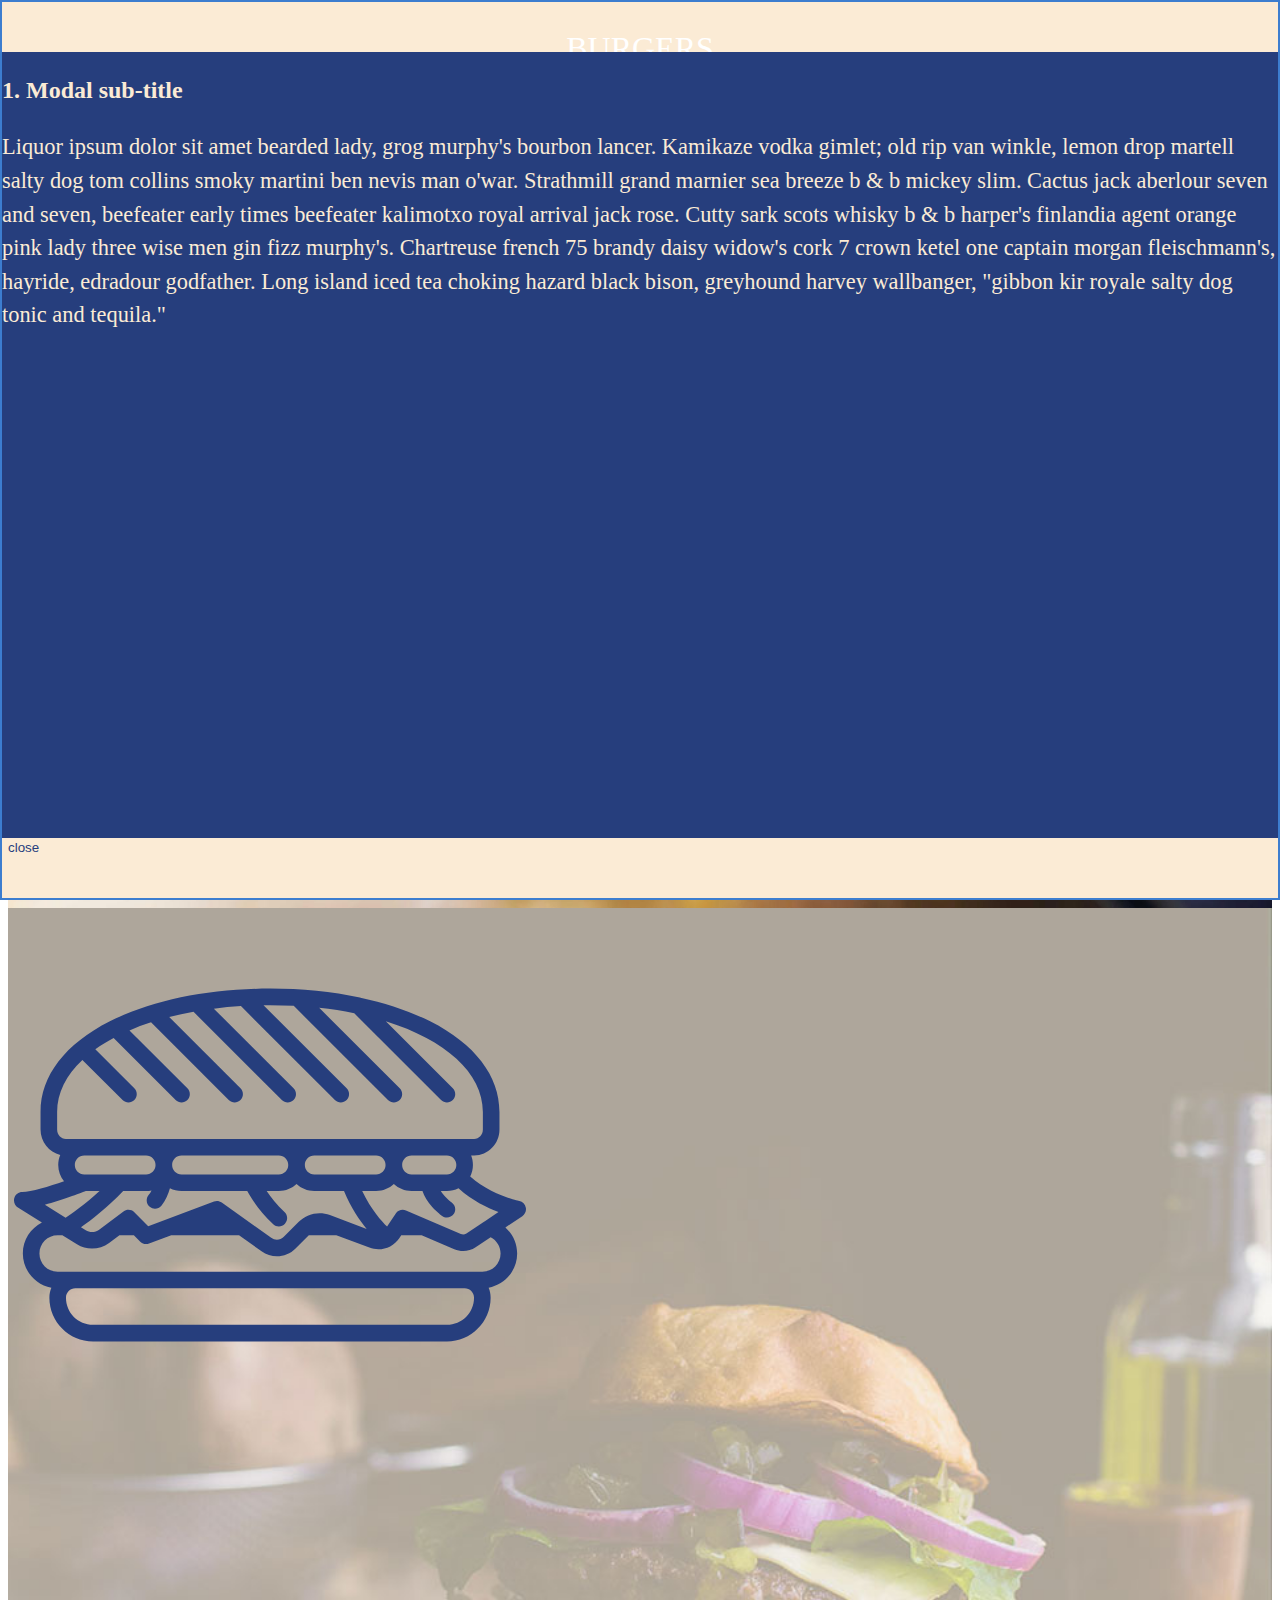
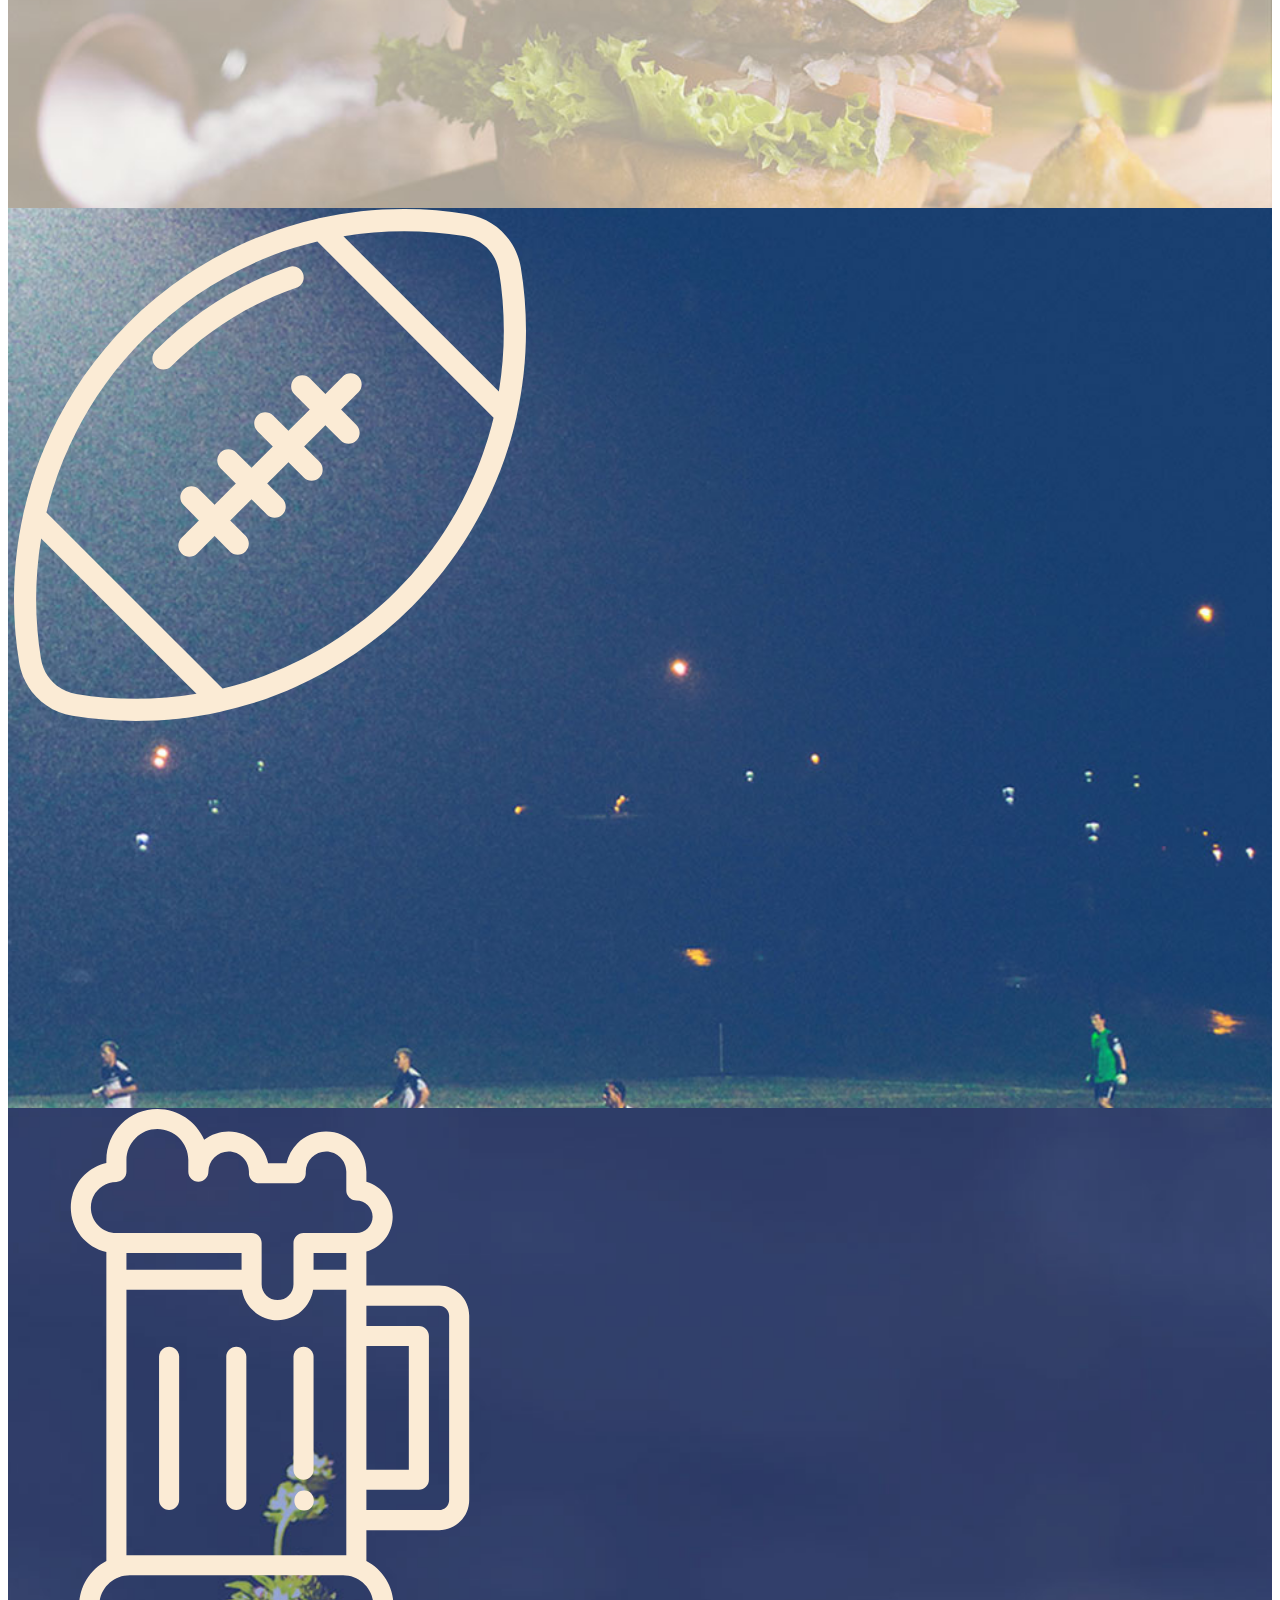
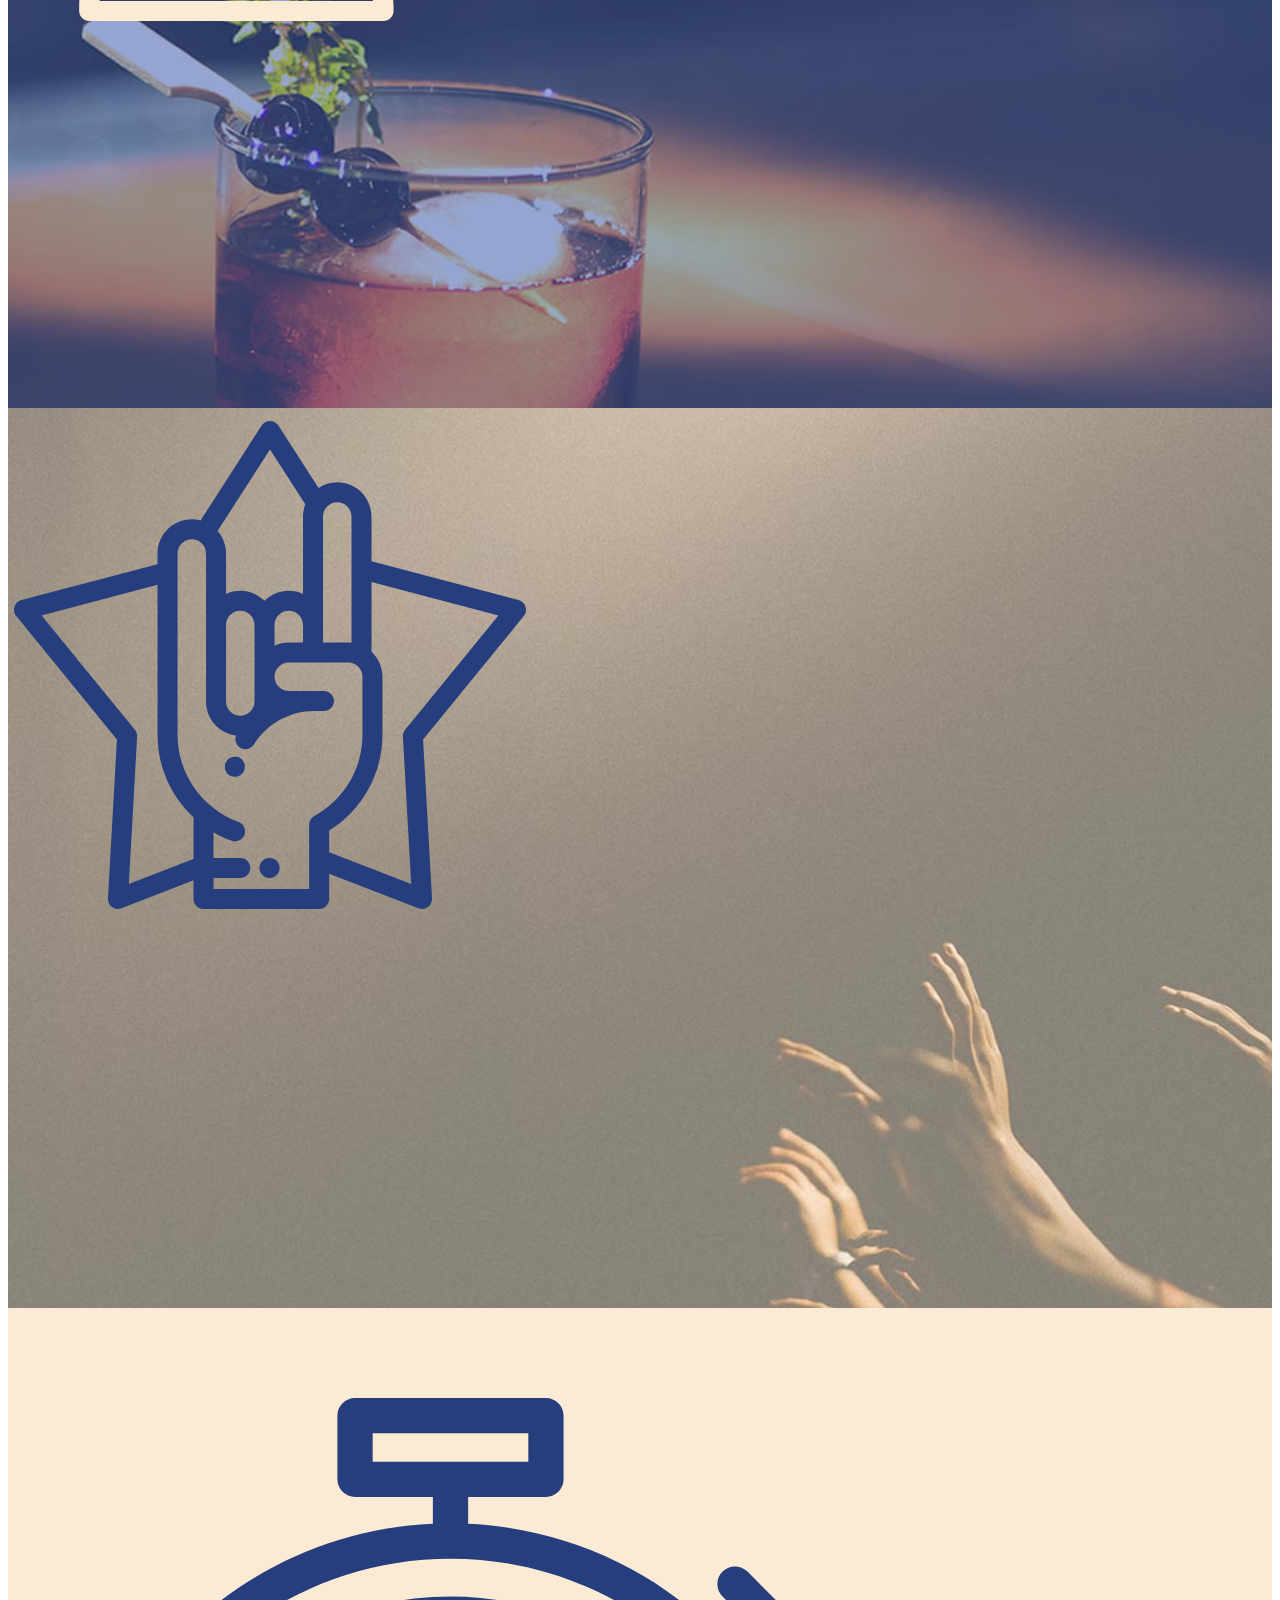
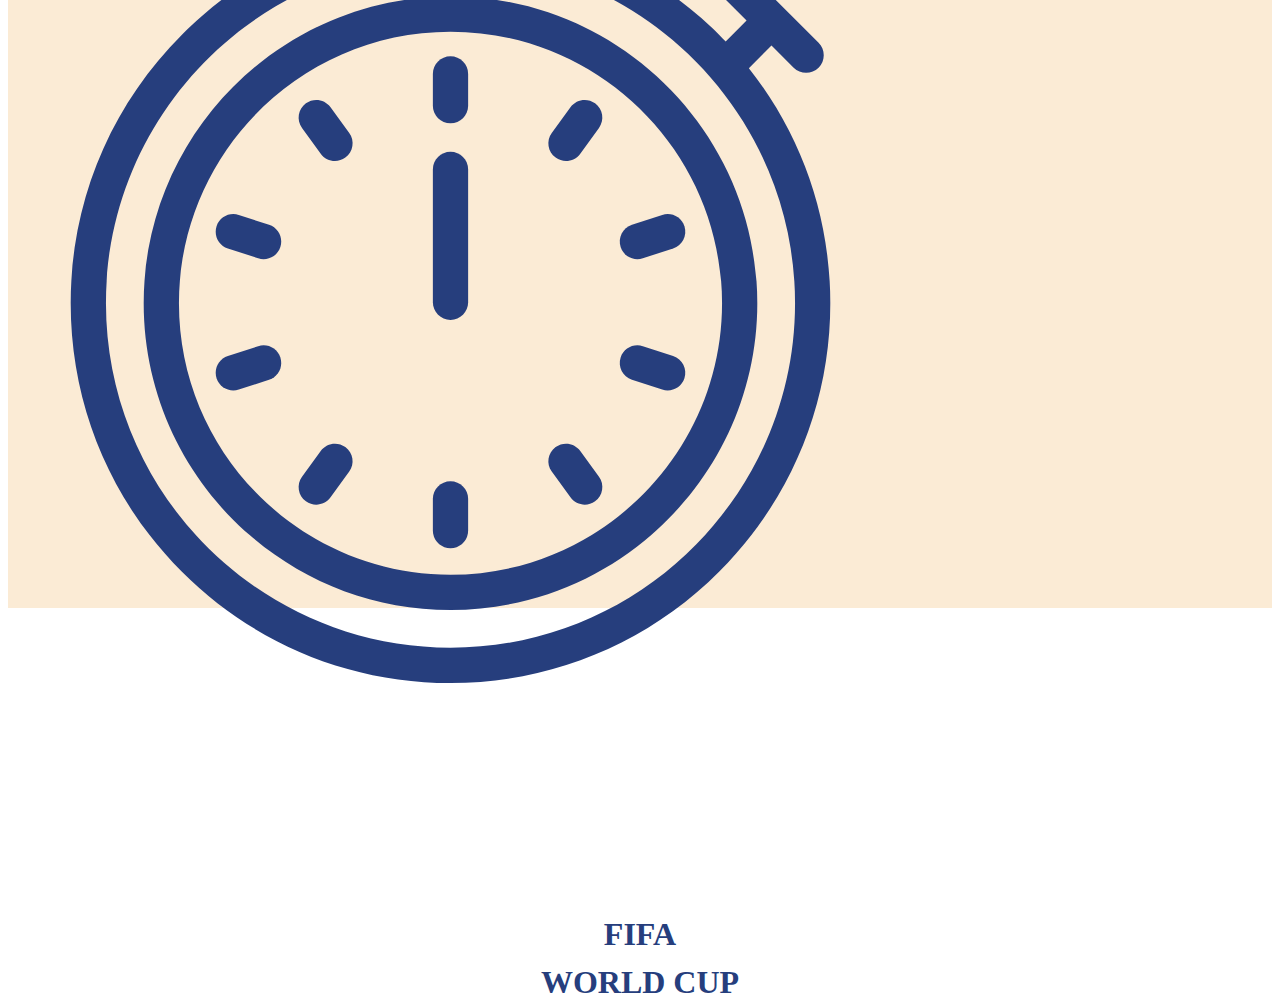
==== index.html @ 20da1a2a "Rename market.html to index.html" ====
<!DOCTYPE html>
<html>

<head>
    <meta charset="utf-8">
    <meta name="viewport" content="initial-scale=1">
    <title>The Market Tavern</title>
    <link rel="stylesheet" href="https://maxcdn.bootstrapcdn.com/bootstrap/4.0.0-alpha.6/css/bootstrap.min.css" integrity="sha384-rwoIResjU2yc3z8GV/NPeZWAv56rSmLldC3R/AZzGRnGxQQKnKkoFVhFQhNUwEyJ"
        crossorigin="anonymous">
    <link rel="stylesheet" type="text/css" href="style.css" />
</head>

<body>

    <!-- Navbar **************************** -->



    <!-- Welcome Page *********************************  -->

    <section class="bgHome">

    </section>

    <!-- EAT ******************************* -->

    <section class="bgEat">

        <!--Bouton "Modal" renvoyant sur le menu -->
        <div class="container-fluid">
            <div class="row">
                <button class="col-6 offset-3 btn btn-modal" data-toggle="modal" data-target="#fsModal">
                    <img class="img-fluid mx-auto d-block burger t-25" src="icon/hamburgerBlue.svg">
                </button>
            </div>
        </div>

        <div id="fsModal" class="modal animated bounceIn" tabindex="-1" role="dialog" aria-labelledby="myModalLabel" aria-hidden="true">

            <!-- dialog -->
            <div class="modal-dialog">

                <!-- content -->
                <div class="modal-content">

                    <!-- header -->
                    <div class="modal-header">

                        <ul class="nav nav-pills">
                            <li>
                                <a href="#">Starters & Sharings</a>
                            </li>
                            <li>
                                <a href="#">Mains & Burgers</a>
                            </li>
                            <li>
                                <a href="#">Desserts</a>
                            </li>
                        </ul>
                    </div>
                    <!-- header -->

                    <!-- body -->
                    <div class="modal-body">
                        <h2>1. Modal sub-title</h2>

                        <p>Liquor ipsum dolor sit amet bearded lady, grog murphy's bourbon lancer. Kamikaze vodka gimlet; old
                            rip van winkle, lemon drop martell salty dog tom collins smoky martini ben nevis man o'war. Strathmill
                            grand marniereu sea breeze b & b mickey slim. Cactus jack aberlour seven and seven, beefeater early
                            times beefeater kalimotxo royal arrival jack rose. Cutty sark scots whisky b & b harper's finlandia
                            agent orange pink lady three wise men gin fizz murphy's. Chartreuse french 75 brandy daisy widow's
                            cork 7 crown ketel one captain morgan fleischmann's, hayride, edradour godfather. Long island
                            iced tea choking hazard black bison, greyhound harvey wallbanger, "gibbon kir royale salty dog
                            tonic and tequila."</p>

                    </div>
                    <!-- body -->

                    <!-- footer -->
                    <div class="modal-footer">
                        <button class="btn" data-dismiss="modal">
                            <img class="img-fluid mx-auto d-block" src="icon/croixBleue.svg" style="width: 10%; height: auto;">
                        </button>

                    </div>
    </section>


    <!-- EAT Menu *************************** -->

    <section class="eatMenu">
    </section>

    <!-- SPORT ********************************** -->

    <section class="bgSport">
        <div class="container-fluid">
            <div class="row">
                <button class="col-6 offset-3 btn btn-modal" data-toggle="modal" data-target="#fsModal">
                    <img class="img-fluid mx-auto d-block burger t-25" src="icon/sportCream.svg">
                </button>
            </div>
        </div>

        <div id="fsModal" class="modal animated bounceIn" tabindex="-1" role="dialog" aria-labelledby="myModalLabel" aria-hidden="true">

            <!-- dialog -->
            <div class="modal-dialog">

                <!-- content -->
                <div class="modal-content">

                    <!-- header -->
                    <div class="modal-header">
                        <h1 id="myModalLabel" class="modal-title">BURGERS</h1>
                    </div>
                    <!-- header -->

                    <!-- body -->
                    <div class="modal-body">
                        <h2>1. Modal sub-title</h2>

                        <p>Liquor ipsum dolor sit amet bearded lady, grog murphy's bourbon lancer. Kamikaze vodka gimlet; old
                            rip van winkle, lemon drop martell salty dog tom collins smoky martini ben nevis man o'war. Strathmill
                            grand marnier sea breeze b & b mickey slim. Cactus jack aberlour seven and seven, beefeater early
                            times beefeater kalimotxo royal arrival jack rose. Cutty sark scots whisky b & b harper's finlandia
                            agent orange pink lady three wise men gin fizz murphy's. Chartreuse french 75 brandy daisy widow's
                            cork 7 crown ketel one captain morgan fleischmann's, hayride, edradour godfather. Long island
                            iced tea choking hazard black bison, greyhound harvey wallbanger, "gibbon kir royale salty dog
                            tonic and tequila."</p>

                    </div>
                    <!-- body -->

                    <!-- footer -->
                    <div class="modal-footer">
                        <button class="btn btn-secondary" data-dismiss="modal">
                            close
                        </button>
    </section>

    </section>

    <!-- SPORT Menu ***************************** -->

    <section class="sportMenu">
    </section>

    <!-- DRINK ********************************* -->

    <section class="bgDrink">
        <div class="container-fluid">
            <div class="row">
                <button class="col-6 offset-3 btn btn-modal" data-toggle="modal" data-target="#fsModal">
                    <img class="img-fluid mx-auto d-block burger t-25" src="icon/beerCream.svg">
                </button>
            </div>
        </div>

        <div id="fsModal" class="modal animated bounceIn" tabindex="-1" role="dialog" aria-labelledby="myModalLabel" aria-hidden="true">

            <!-- dialog -->
            <div class="modal-dialog">

                <!-- content -->
                <div class="modal-content">

                    <!-- header -->
                    <div class="modal-header">
                        <h1 id="myModalLabel" class="modal-title">BURGERS</h1>
                    </div>
                    <!-- header -->

                    <!-- body -->
                    <div class="modal-body">
                        <h2>1. Modal sub-title</h2>

                        <p>Liquor ipsum dolor sit amet bearded lady, grog murphy's bourbon lancer. Kamikaze vodka gimlet; old
                            rip van winkle, lemon drop martell salty dog tom collins smoky martini ben nevis man o'war. Strathmill
                            grand marnier sea breeze b & b mickey slim. Cactus jack aberlour seven and seven, beefeater early
                            times beefeater kalimotxo royal arrival jack rose. Cutty sark scots whisky b & b harper's finlandia
                            agent orange pink lady three wise men gin fizz murphy's. Chartreuse french 75 brandy daisy widow's
                            cork 7 crown ketel one captain morgan fleischmann's, hayride, edradour godfather. Long island
                            iced tea choking hazard black bison, greyhound harvey wallbanger, "gibbon kir royale salty dog
                            tonic and tequila."</p>

                    </div>
                    <!-- body -->

                    <!-- footer -->
                    <div class="modal-footer">
                        <button class="btn btn-secondary" data-dismiss="modal">
                            close
                        </button>
    </section>

    </section>

    <!-- DRINK Menu ************************** -->

    <section class="drinkMenu">
    </section>

    <!-- EVENT *************************** -->

    <section class="bgEvent">
        <div class="container-fluid">
            <div class="row">
                <button class="col-6 offset-3 btn btn-modal" data-toggle="modal" data-target="#fsModal">
                    <img class="img-fluid mx-auto d-block burger t-25" src="icon/eventsBlue.svg">
                </button>
            </div>
        </div>

        <div id="fsModal" class="modal animated bounceIn" tabindex="-1" role="dialog" aria-labelledby="myModalLabel" aria-hidden="true">

            <!-- dialog -->
            <div class="modal-dialog">

                <!-- content -->
                <div class="modal-content">

                    <!-- header -->
                    <div class="modal-header">
                        <h1 id="myModalLabel" class="modal-title">BURGERS</h1>
                    </div>
                    <!-- header -->

                    <!-- body -->
                    <div class="modal-body">
                        <h2>1. Modal sub-title</h2>

                        <p>Liquor ipsum dolor sit amet bearded lady, grog murphy's bourbon lancer. Kamikaze vodka gimlet; old
                            rip van winkle, lemon drop martell salty dog tom collins smoky martini ben nevis man o'war. Strathmill
                            grand marnier sea breeze b & b mickey slim. Cactus jack aberlour seven and seven, beefeater early
                            times beefeater kalimotxo royal arrival jack rose. Cutty sark scots whisky b & b harper's finlandia
                            agent orange pink lady three wise men gin fizz murphy's. Chartreuse french 75 brandy daisy widow's
                            cork 7 crown ketel one captain morgan fleischmann's, hayride, edradour godfather. Long island
                            iced tea choking hazard black bison, greyhound harvey wallbanger, "gibbon kir royale salty dog
                            tonic and tequila."</p>

                    </div>
                    <!-- body -->

                    <!-- footer -->
                    <div class="modal-footer">
                        <button class="btn" data-dismiss="modal">
                            close
                        </button>
    </section>

    <!-- EVENT Menu ************************ -->

    <section class="eventMenu">
    </section>

    <!-- Compte à rebourd -->
    <section class="countdown">
        <div class="container-fluid">
            <div class="row">
                <img class="btn img-fluid mx-auto d-block clock " src="icon/timerBlue.svg">
            </div>
            <div class="mx-auto d-block">
                <h1 id="demo"></h1>
                <script>
                    // Date et heure d'échéanceh du compte à rebourd ! 
                    var countDownDate = new Date("Sep 5, 2018 15:37:25").getTime();

                    // Update the count down every 1 second
                    var x = setInterval(function () {

                        // Cherche la date et heure actuelle
                        var now = new Date().getTime();

                        // Calcul la difference entre la date de fin et la date actuelle
                        var distance = countDownDate - now;

                        // Time calculations for days, hours, minutes and seconds
                        var days = Math.floor(distance / (1000 * 60 * 60 * 24));
                        var hours = Math.floor((distance % (1000 * 60 * 60 * 24)) / (1000 * 60 * 60));
                        var minutes = Math.floor((distance % (1000 * 60 * 60)) / (1000 * 60));
                        var seconds = Math.floor((distance % (1000 * 60)) / 1000);

                        // Affiche le résultat de la difference dans l'ID DEMO
                        document.getElementById("demo").innerHTML = hours + "h "
                            + minutes + "m " + seconds + "s ";

                        // Si le compte à rebourd est terminé, affiche un message
                        if (distance < 0) {
                            clearInterval(x);
                            document.getElementById("demo").innerHTML = "C'est Partit !";
                        }
                    }, 1000);
                </script>
                <h1>FIFA </br>WORLD CUP</h1>
            </div>
        </div>
    </section>
    <!-- About Us ************************** -->

    <section class="aboutUs">
    </section>

    <!-- Formulaire + Footer *********************** -->

    <section class="formulary">
    </section>

    <!-- ********************************** -->





    <script src="https://code.jquery.com/jquery-3.2.1.slim.min.js" integrity="sha384-KJ3o2DKtIkvYIK3UENzmM7KCkRr/rE9/Qpg6aAZGJwFDMVNA/GpGFF93hXpG5KkN"
        crossorigin="anonymous"></script>
    <script src="https://cdnjs.cloudflare.com/ajax/libs/popper.js/1.12.9/umd/popper.min.js" integrity="sha384-ApNbgh9B+Y1QKtv3Rn7W3mgPxhU9K/ScQsAP7hUibX39j7fakFPskvXusvfa0b4Q"
        crossorigin="anonymous"></script>
    <script src="https://maxcdn.bootstrapcdn.com/bootstrap/4.0.0/js/bootstrap.min.js" integrity="sha384-JZR6Spejh4U02d8jOt6vLEHfe/JQGiRRSQQxSfFWpi1MquVdAyjUar5+76PVCmYl"
        crossorigin="anonymous"></script>
</body>

</html>
---- style.css ----
/* Partie Maco */
nav {
	position: relative;
}
	
body, html {
		height: 100%;
}

/* Images de fond (bg = Background) */
.bgHome { 
		/* The image used */
		background-image: url("images/home.jpg");
	
		/* Full height */
		height: 100%; 
	
		/* Center and scale the image nicely */
		background-position: center;
		background-repeat: no-repeat;
		background-size: cover;
	}        

.bgEat {
	background-image: url("images/eat.jpg");

	height: 100%; 
	
		/* Center and scale the image nicely */
		background-position: center;
		background-repeat: no-repeat;
		background-size: cover;
}

.bgSport {
	background-image: url("images/sport.jpg");

	height: 100%; 
	
		/* Center and scale the image nicely */
		background-position: center;
		background-repeat: no-repeat;
		background-size: cover;
}

.bgDrink {
	background-image: url("images/drink.jpg");

	height: 100%; 
	
		/* Center and scale the image nicely */
		background-position: center;
		background-repeat: no-repeat;
		background-size: cover;
}

.bgEvent {
	background-image: url("images/events.jpg");

	height: 100%; 
	
		/* Center and scale the image nicely */
		background-position: center;
		background-repeat: no-repeat;
		background-size: cover;
}

.countdown {
	background-color:#fbebd5;
	height: 100%;
}

.countdown h1 {
	color: #263e7d;
	text-align: center; 
	padding-top:10vh;
}
.countdown .clock {
	width: 70%;
	height: auto;
	padding-top: 10vh;
}
.btn {
	background: transparent;
}

/* Options pour les Modals */

/* Importation des polices */
@import url(https://fonts.googleapis.com/css?family=Roboto+Condensed:300,400);
/* Nom des polices */
.font-roboto {
  font-family: 'roboto condensed';
}

* {
  box-sizing: border-box;
}
/* Definition des polices */
body {
  .font-roboto();
}
/* /Definition des polices */

/* Alignement Modal */
.modal {
  position: fixed;
  top: 0;
  right: 0;
  bottom: 0;
  left: 0;
  overflow: hidden;
}

.modal-dialog {
  position: fixed;
  margin: 0;
  width: 100%;
  height: 100%;
  padding: 0;
}

.modal-content {
  position: absolute;
  top: 0;
  right: 0;
  bottom: 0;
  left: 0;
  border: 2px solid #3c7dcf;
  border-radius: 0;
  box-shadow: none;
}

.modal-header {
  position: absolute;
  top: 0;
  right: 0;
  left: 0;
  height: 50px;
  padding: 10px;
  background: #fbebd5;
  border: 0;
  text-align: center;
}
.modal-header a {
	border: slateblue 3px solid;
}
.modal-title {
  font-weight: 300;
  font-size: 2em;
  color: #fff;
  line-height: 30px;
}

.modal-body {
  position: absolute;
  top: 50px;
  bottom: 60px;
  width: 100%;
  font-weight: 300;
  overflow: auto;
  background: #263e7d;
}

.modal-footer {
  position: absolute;
  right: 0;
  bottom: 0;
  left: 0;
  height: 60px;
  padding: 0;
  background: #fbebd5;
}

/* Couleurs et attributs des polices */
h1,
h2,
h3 {
  color: #fbebd5;
  line-height: 1.5;

  // first
  &:first-child {
    margin-top: 0;
  }
}

p {
  font-size: 1.4em;
  line-height: 1.5;
  color: #fbebd5;

  // last
  &:last-child {
    margin-bottom: 0;
  }
}

::-webkit-scrollbar {
  -webkit-appearance: none;
  width: 10px;
  background: #f1f3f5;
  border-left: 1px solid darken(#f1f3f5, 10%);
}

::-webkit-scrollbar-thumb {
  background: darken(#f1f3f5, 20%);
}

/* Attributs bouton fermeture */
.btn {
	border: none;
	color:  #263e7d;
}

.nav-pills a {
	background-color:#fbebd5;
	color: #263e7d;
}
/* Fin de Partie Maco */
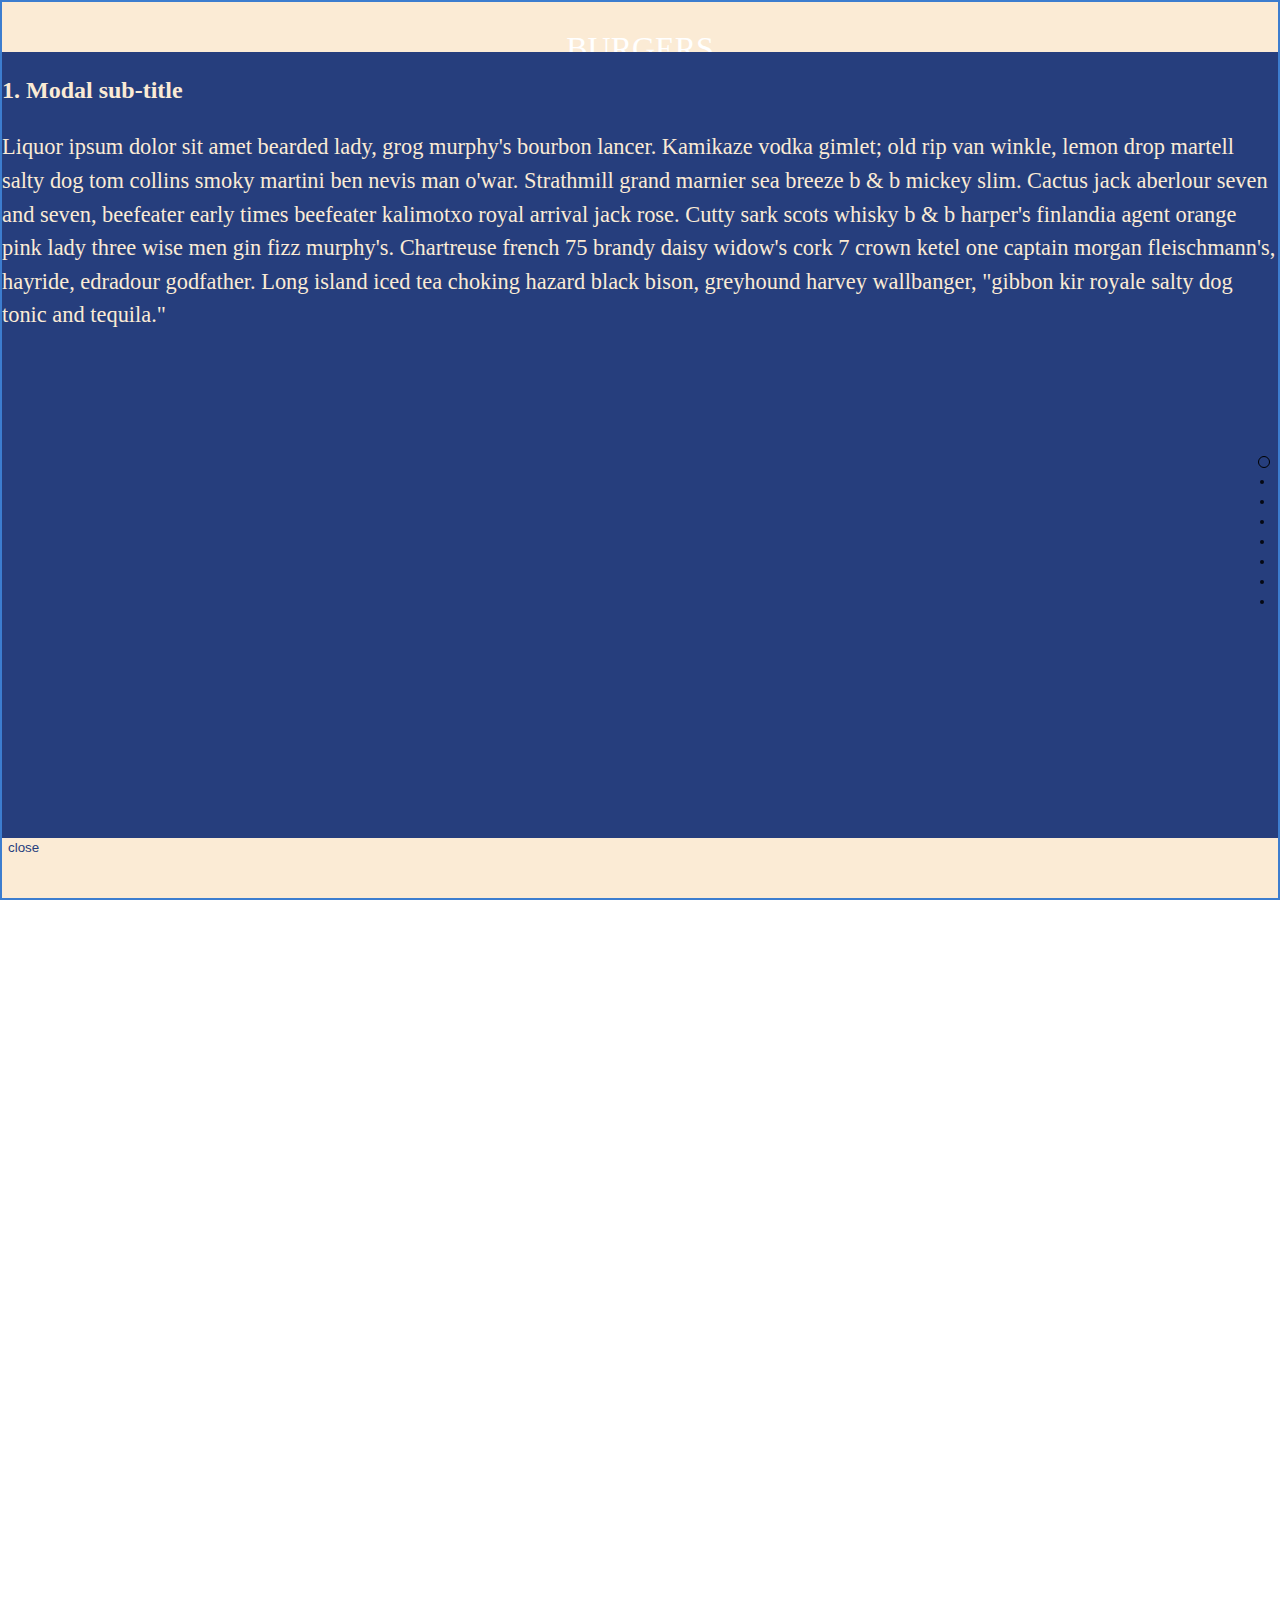
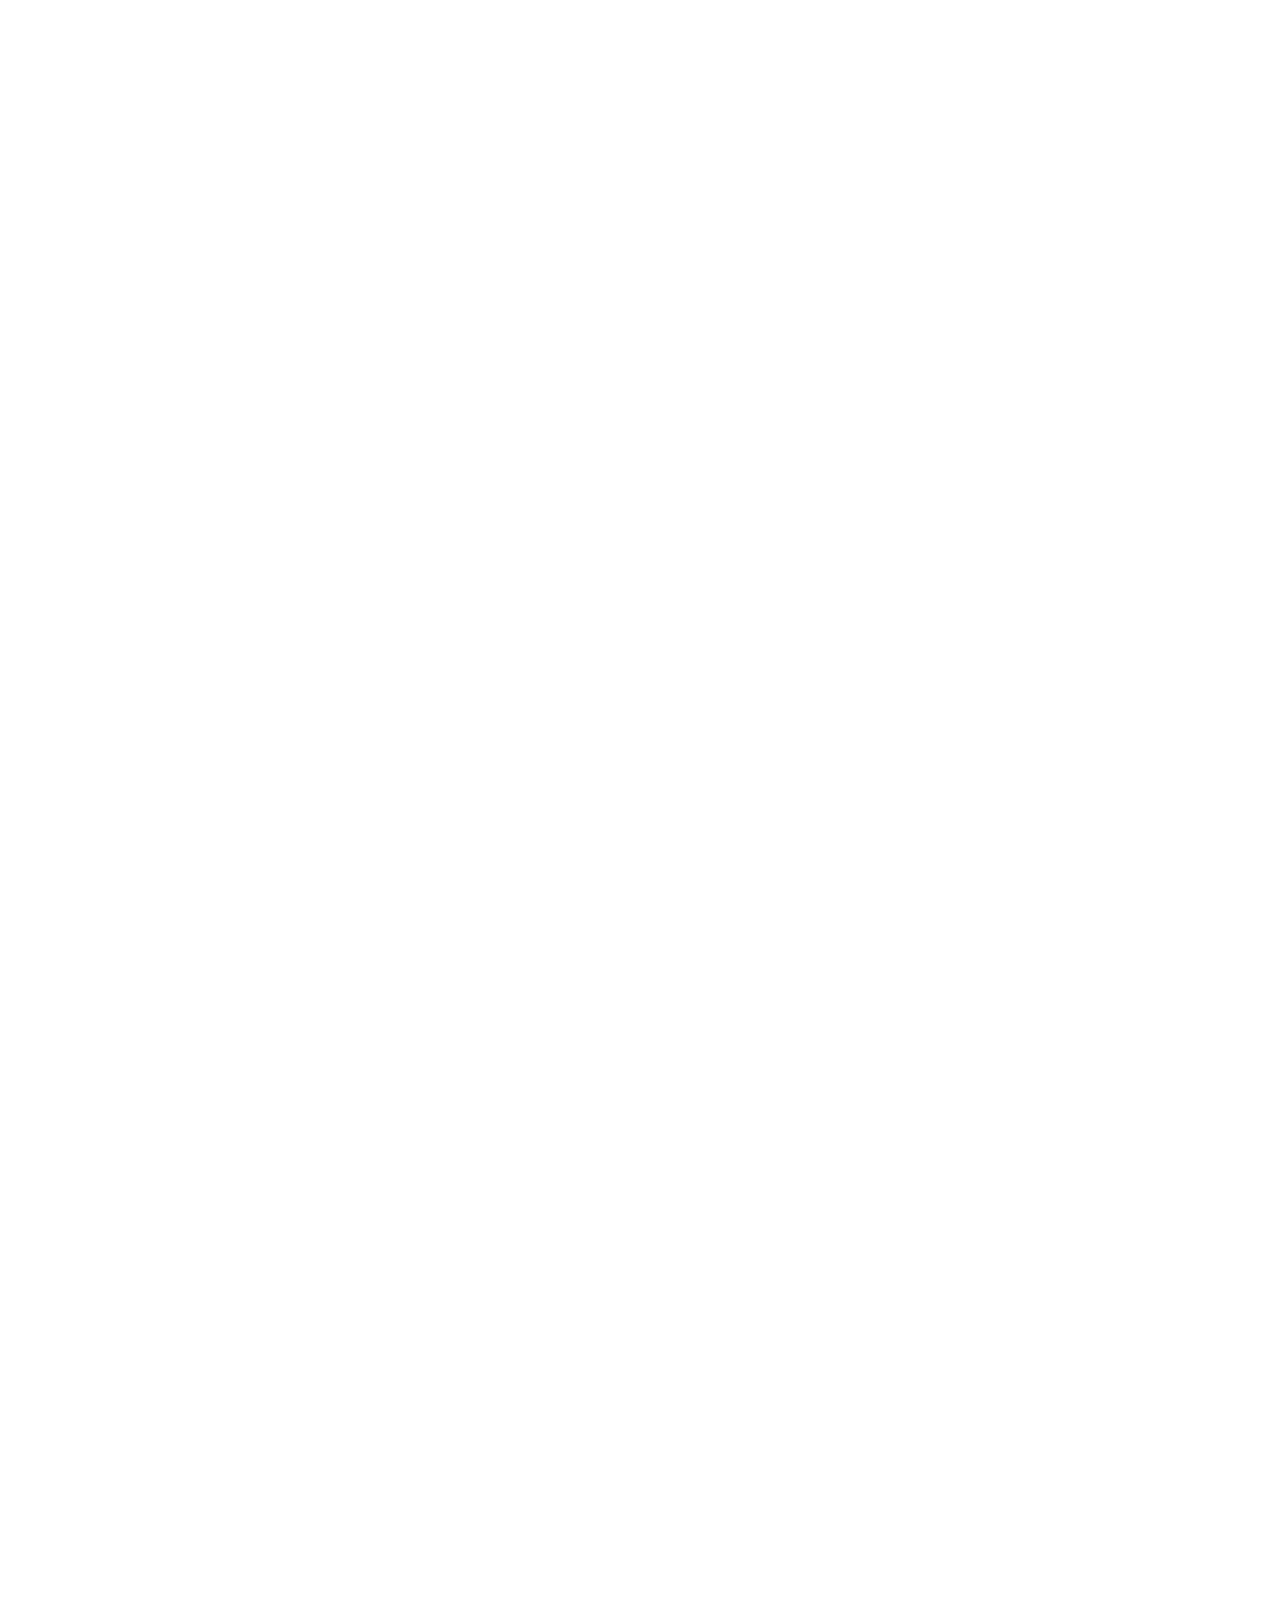
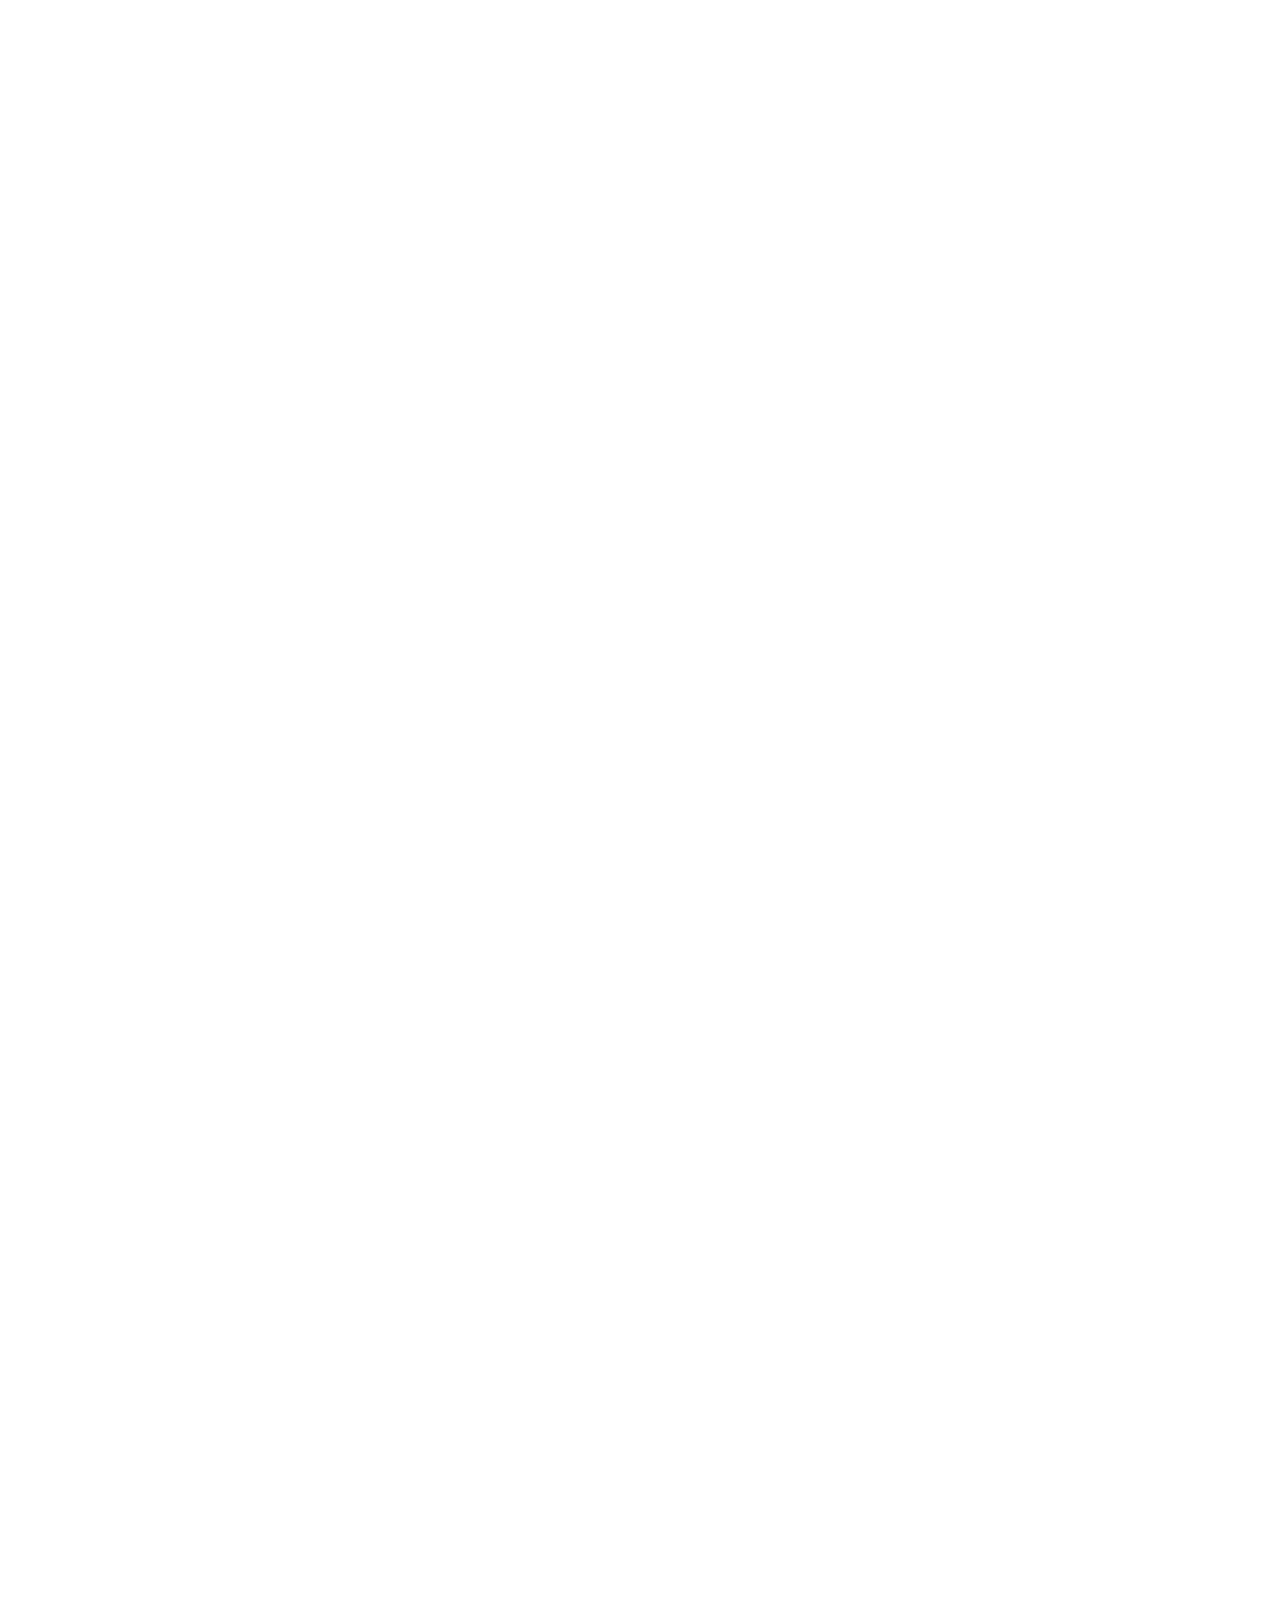
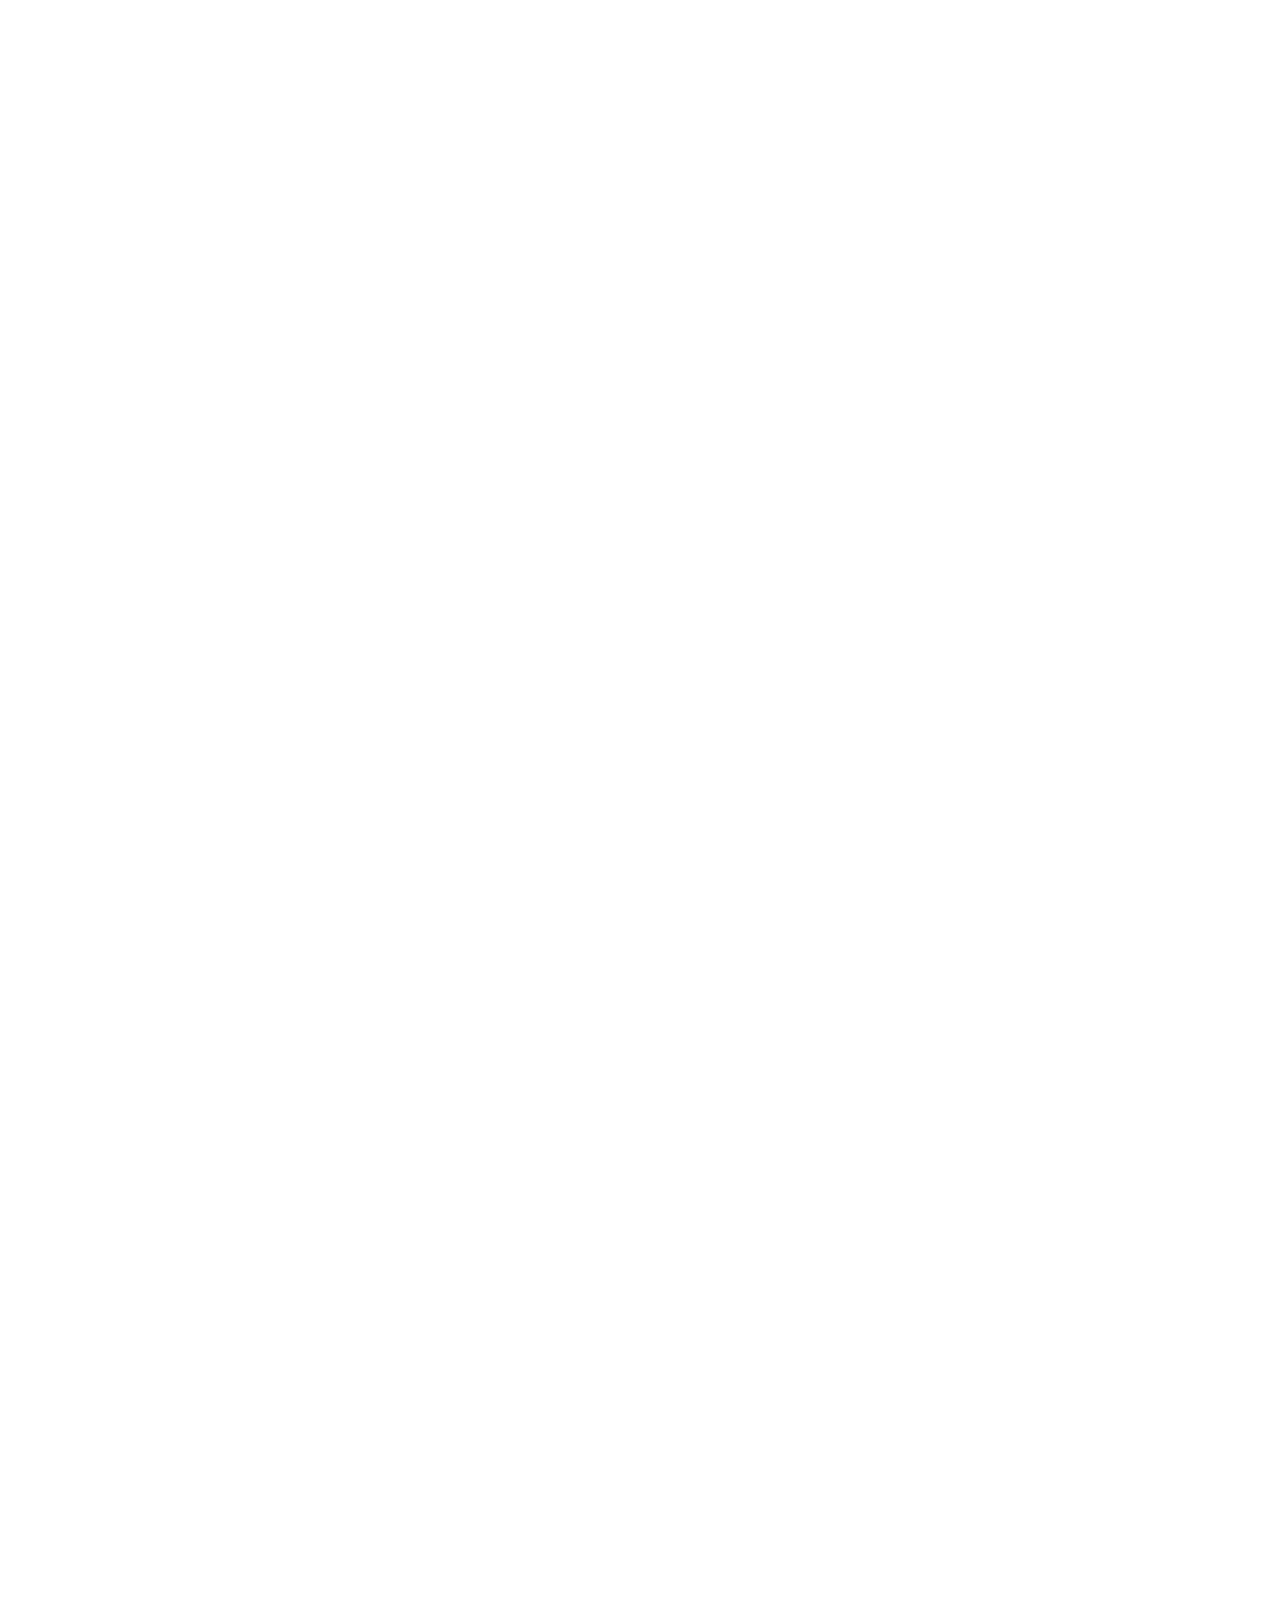
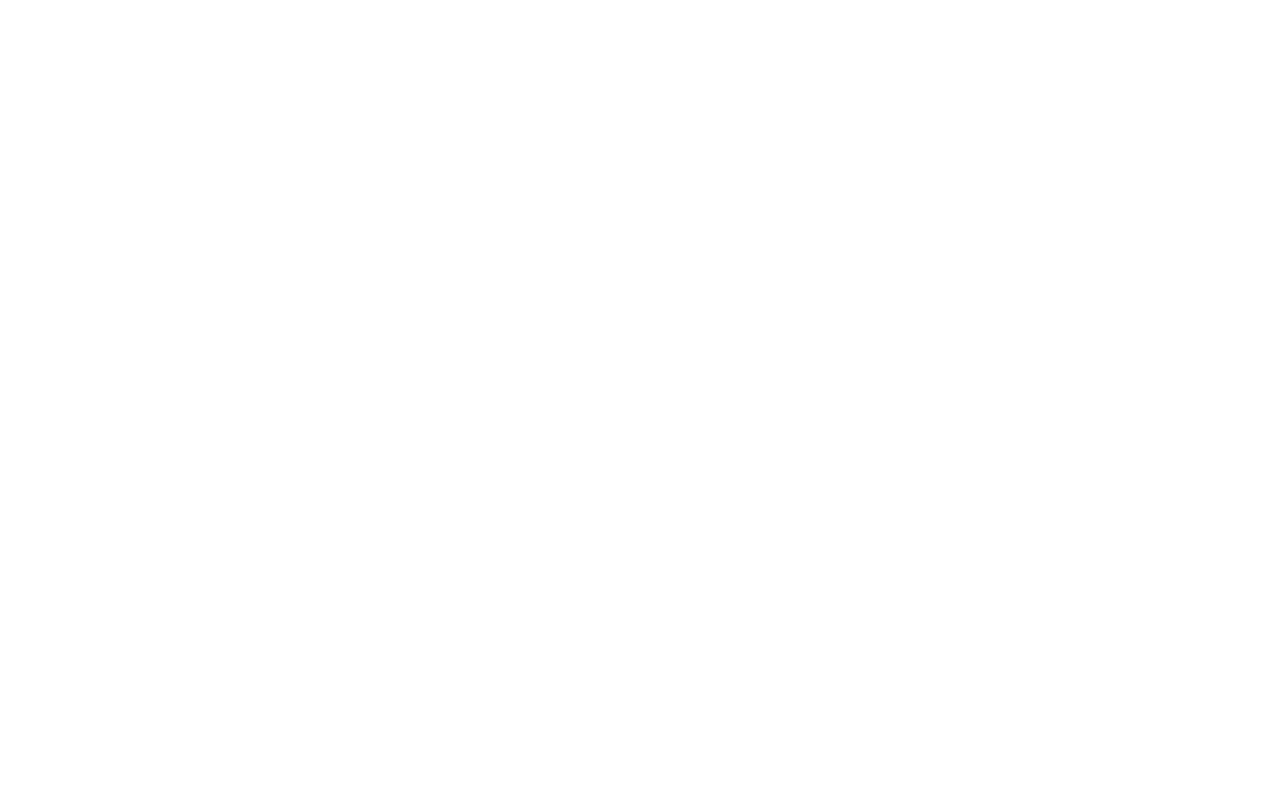
==== commit 6256dd93: "Rename market.html to index.html" ====
--- a/index.html
+++ b/index.html
@@ -7,14 +7,28 @@
     <title>The Market Tavern</title>
     <link rel="stylesheet" href="https://maxcdn.bootstrapcdn.com/bootstrap/4.0.0-alpha.6/css/bootstrap.min.css" integrity="sha384-rwoIResjU2yc3z8GV/NPeZWAv56rSmLldC3R/AZzGRnGxQQKnKkoFVhFQhNUwEyJ"
         crossorigin="anonymous">
+    <script type="text/javascript" src="http://code.jquery.com/jquery-1.9.1.js"></script>
+    <script type="text/javascript" src="jquery.onepage-scroll.js"></script>
+    <link href='onepage-scroll.css' rel='stylesheet' type='text/css'>
     <link rel="stylesheet" type="text/css" href="style.css" />
+	<script>
+        $(document).ready(function(){
+        $(".main").onepage_scroll({
+          sectionContainer: "section",
+          responsiveFallback: 600,
+          loop: true
+        });
+          });
+          
+      </script>
 </head>
 
+
 <body>
-
+    
     <!-- Navbar **************************** -->
 
-
+     <div class="main">
 
     <!-- Welcome Page *********************************  -->
 
@@ -66,12 +80,12 @@
 
                         <p>Liquor ipsum dolor sit amet bearded lady, grog murphy's bourbon lancer. Kamikaze vodka gimlet; old
                             rip van winkle, lemon drop martell salty dog tom collins smoky martini ben nevis man o'war. Strathmill
-                            grand marniereu sea breeze b & b mickey slim. Cactus jack aberlour seven and seven, beefeater early
-                            times beefeater kalimotxo royal arrival jack rose. Cutty sark scots whisky b & b harper's finlandia
-                            agent orange pink lady three wise men gin fizz murphy's. Chartreuse french 75 brandy daisy widow's
-                            cork 7 crown ketel one captain morgan fleischmann's, hayride, edradour godfather. Long island
-                            iced tea choking hazard black bison, greyhound harvey wallbanger, "gibbon kir royale salty dog
-                            tonic and tequila."</p>
+                            grand marniereu sea breeze b & b mickey slim. Cactus jack aberlour seven and seven, beefeater
+                            early times beefeater kalimotxo royal arrival jack rose. Cutty sark scots whisky b & b harper's
+                            finlandia agent orange pink lady three wise men gin fizz murphy's. Chartreuse french 75 brandy
+                            daisy widow's cork 7 crown ketel one captain morgan fleischmann's, hayride, edradour godfather.
+                            Long island iced tea choking hazard black bison, greyhound harvey wallbanger, "gibbon kir royale
+                            salty dog tonic and tequila."</p>
 
                     </div>
                     <!-- body -->
@@ -88,8 +102,7 @@
 
     <!-- EAT Menu *************************** -->
 
-    <section class="eatMenu">
-    </section>
+
 
     <!-- SPORT ********************************** -->
 
@@ -143,8 +156,7 @@
 
     <!-- SPORT Menu ***************************** -->
 
-    <section class="sportMenu">
-    </section>
+   
 
     <!-- DRINK ********************************* -->
 
@@ -198,8 +210,7 @@
 
     <!-- DRINK Menu ************************** -->
 
-    <section class="drinkMenu">
-    </section>
+  
 
     <!-- EVENT *************************** -->
 
@@ -251,8 +262,7 @@
 
     <!-- EVENT Menu ************************ -->
 
-    <section class="eventMenu">
-    </section>
+    
 
     <!-- Compte à rebourd -->
     <section class="countdown">
@@ -306,14 +316,13 @@
     <section class="formulary">
     </section>
 
-    <!-- ********************************** -->
-
-
-
-
-
-    <script src="https://code.jquery.com/jquery-3.2.1.slim.min.js" integrity="sha384-KJ3o2DKtIkvYIK3UENzmM7KCkRr/rE9/Qpg6aAZGJwFDMVNA/GpGFF93hXpG5KkN"
-        crossorigin="anonymous"></script>
+</div> <!-- ********************************** -->
+
+
+
+
+
+    
     <script src="https://cdnjs.cloudflare.com/ajax/libs/popper.js/1.12.9/umd/popper.min.js" integrity="sha384-ApNbgh9B+Y1QKtv3Rn7W3mgPxhU9K/ScQsAP7hUibX39j7fakFPskvXusvfa0b4Q"
         crossorigin="anonymous"></script>
     <script src="https://maxcdn.bootstrapcdn.com/bootstrap/4.0.0/js/bootstrap.min.js" integrity="sha384-JZR6Spejh4U02d8jOt6vLEHfe/JQGiRRSQQxSfFWpi1MquVdAyjUar5+76PVCmYl"
--- a/onepage-scroll.css
+++ b/onepage-scroll.css
@@ -0,0 +1,95 @@
+body, html {
+  margin: 0;
+  overflow: hidden;
+  -webkit-transition: opacity 400ms;
+  -moz-transition: opacity 400ms;
+  transition: opacity 400ms;
+}
+
+body, .onepage-wrapper, html {
+  display: block;
+  position: static;
+  padding: 0;
+  width: 100%;
+  height: 100%;
+}
+
+.onepage-wrapper {
+  width: 100%;
+  height: 100%;
+  display: block;
+  position: relative;
+  padding: 0;
+  -webkit-transform-style: preserve-3d;
+}
+
+.onepage-wrapper .section {
+  width: 100%;
+  height: 100%;
+}
+
+.onepage-pagination {
+  position: absolute;
+  right: 10px;
+  top: 50%;
+  z-index: 5;
+  list-style: none;
+  margin: 0;
+  padding: 0;
+}
+.onepage-pagination li {
+  padding: 0;
+  text-align: center;
+}
+.onepage-pagination li a{
+  padding: 10px;
+  width: 4px;
+  height: 4px;
+  display: block;
+  
+}
+.onepage-pagination li a:before{
+  content: '';
+  position: absolute;
+  width: 4px;
+  height: 4px;
+  background: rgba(0,0,0,0.85);
+  border-radius: 10px;
+  -webkit-border-radius: 10px;
+  -moz-border-radius: 10px;
+}
+
+.onepage-pagination li a.active:before{
+  width: 10px;
+  height: 10px;
+  background: none;
+  border: 1px solid black;
+  margin-top: -4px;
+  left: 8px;
+}
+
+.disabled-onepage-scroll, .disabled-onepage-scroll .wrapper {
+  overflow: auto;
+}
+
+.disabled-onepage-scroll .onepage-wrapper .section {
+  position: relative !important;
+  top: auto !important;
+  left: auto !important;
+}
+.disabled-onepage-scroll .onepage-wrapper {
+  -webkit-transform: none !important;
+  -moz-transform: none !important;
+  transform: none !important;
+  -ms-transform: none !important;
+  min-height: 100%;
+}
+
+
+.disabled-onepage-scroll .onepage-pagination {
+  display: none;
+}
+
+body.disabled-onepage-scroll, .disabled-onepage-scroll .onepage-wrapper, html {
+  position: inherit;
+}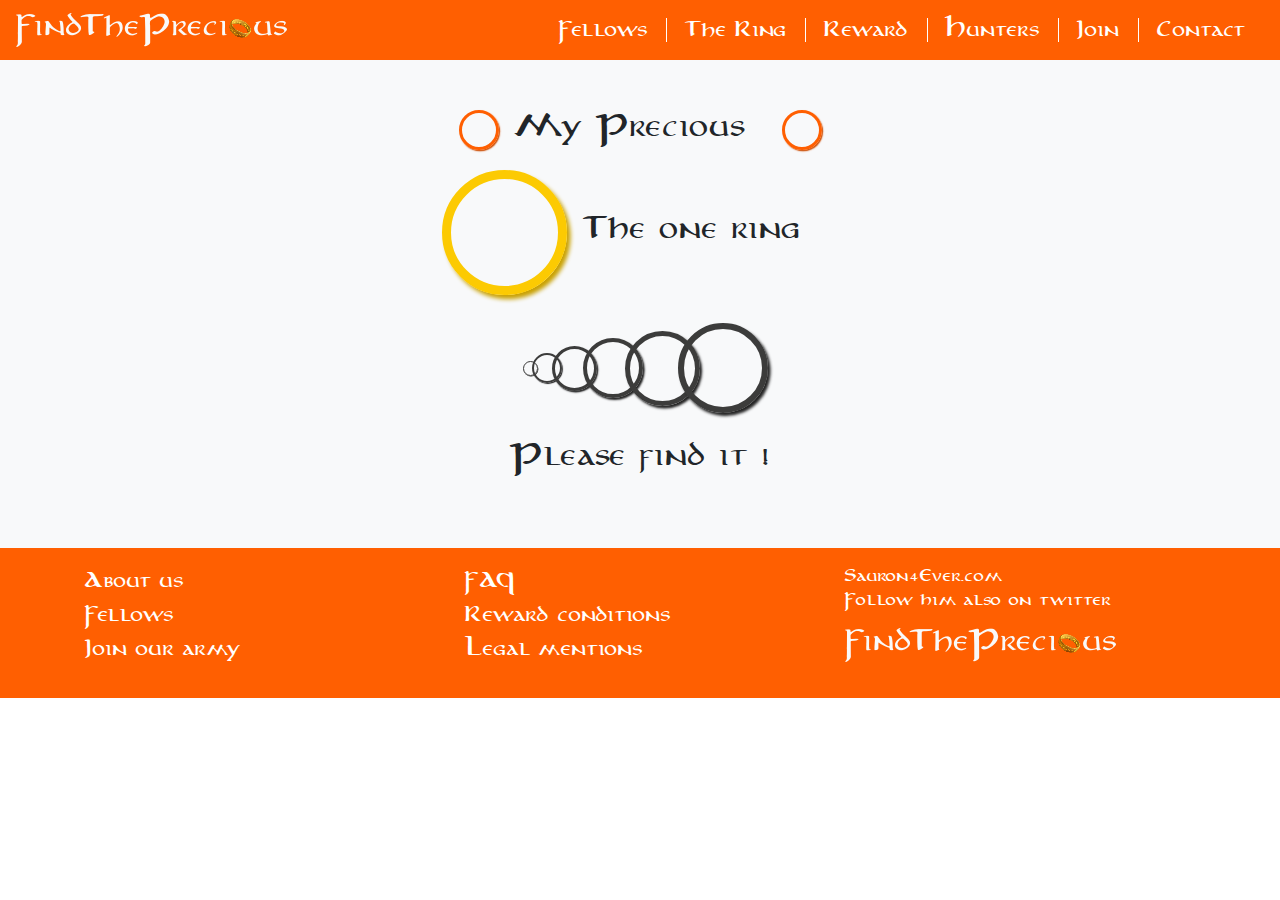
==== commit 4fe6b6c0: "Rename ring.html to index.html" ====
--- a/index.html
+++ b/index.html
@@ -1,332 +1,108 @@
 <!DOCTYPE html>
-<html>
+<html lang="en">
 
-<head>
+  <head>
+
     <meta charset="utf-8">
-    <meta name="viewport" content="initial-scale=1">
-    <title>The Market Tavern</title>
-    <link rel="stylesheet" href="https://maxcdn.bootstrapcdn.com/bootstrap/4.0.0-alpha.6/css/bootstrap.min.css" integrity="sha384-rwoIResjU2yc3z8GV/NPeZWAv56rSmLldC3R/AZzGRnGxQQKnKkoFVhFQhNUwEyJ"
-        crossorigin="anonymous">
-    <script type="text/javascript" src="http://code.jquery.com/jquery-1.9.1.js"></script>
-    <script type="text/javascript" src="jquery.onepage-scroll.js"></script>
-    <link href='onepage-scroll.css' rel='stylesheet' type='text/css'>
-    <link rel="stylesheet" type="text/css" href="style.css" />
-	<script>
-        $(document).ready(function(){
-        $(".main").onepage_scroll({
-          sectionContainer: "section",
-          responsiveFallback: 600,
-          loop: true
-        });
-          });
-          
-      </script>
-</head>
+    <meta name="viewport" content="width=device-width, initial-scale=1">
+    <title>findThePrecious.com</title>
 
+    <!-- Bootstrap core CSS -->
+    <link rel="stylesheet" href="https://maxcdn.bootstrapcdn.com/bootstrap/4.0.0/css/bootstrap.min.css" integrity="sha384-Gn5384xqQ1aoWXA+058RXPxPg6fy4IWvTNh0E263XmFcJlSAwiGgFAW/dAiS6JXm" crossorigin="anonymous">
+    <!-- my style -->
+    <link rel="stylesheet" type="text/css" href="style.css">
+    <link rel="stylesheet" type="text/css" href="style.min.css">
 
-<body>
-    
-    <!-- Navbar **************************** -->
+  </head>
 
-     <div class="main">
+  <body>
 
-    <!-- Welcome Page *********************************  -->
+    <!-- Navigation -->
+    <nav class="navbar navbar-expand-lg navbar-dark bg-orange">
+        <a class="navbar-brand" href="#"><img src="./images/_logo.png"></a>
+        <button class="navbar-toggler" type="button" data-toggle="collapse" data-target="#navbarResponsive" aria-controls="navbarResponsive" aria-expanded="false" aria-label="Toggle navigation">
+          <span class="navbar-toggler-icon"></span>
+        </button>
+        <div class="collapse navbar-collapse" id="navbarResponsive">
+          <ul class="navbar-nav ml-auto">
+            <li class="nav-item ">
+              <a class="nav-link" href="#">Fellows</a>
+            </li>
+            <li class="nav-item">
+              <a class="nav-link" href="#">The Ring</a>
+            </li>
+            <li class="nav-item">
+              <a class="nav-link" href="#">Reward</a>
+            </li>
+            <li class="nav-item">
+              <a class="nav-link" href="#">Hunters</a>
+            </li>
+            <li class="nav-item">
+              <a class="nav-link" href="#">Join</a>
+            </li>
+            <li class="nav-item">
+              <a class="nav-link" href="#">Contact</a>
+            </li>
+          </ul>
+        </div>
+    </nav>
 
-    <section class="bgHome">
-
+    <section id="ring" class="bg-light">
+      <div class="container">
+        <div class="row precious justify-content-center">
+          <span></span>
+          <h2 class="mr-3 ml-3">My Precious</h2>
+          <span></span>
+        </div>
+        <div class="row ring justify-content-center">
+          <span></span>
+          <h2 class="mr-3 ml-3">The one ring</h2>
+        </div>
+        <div class="row find">
+          <div class="col-12 d-flex align-items-center justify-content-center">
+            <span></span>
+            <span></span>
+            <span></span>
+            <span></span>
+            <span></span>
+            <span></span>
+          </div>
+          <div class="col-12 text-center align-items-center"><h2 class="mr-3 ml-3">Please find it !</h2></div>
+        </div>
+      </div>
     </section>
 
-    <!-- EAT ******************************* -->
+    <footer class="p-3">
+      <div class="container">
+        <div class="row">
+          <div class="col-md-4 col-12">
+            <ul class="list-unstyled">
+              <li><a href="/about-us.html">About us</a></li>
+              <li><a href="/fellows.html">Fellows</a></li>
+              <li><a href="/join-our-army.html">Join our army</a></li>
+            </ul>
+          </div>
+          <div class="col-md-4 col-12">
+            <ul class="list-unstyled">
+              <li><a href="/faq.html">FAQ</a></li>
+              <li><a href="/reward-conditions.html">Reward conditions</a></li>
+              <li><a href="/legal-mentions.html">Legal mentions</a></li>
+            </ul>
+          </div>
+          <div class="col-md-4 col-12 morelink">
+            <a href="http://www.sauron4ever.com" target="_blank">Sauron4Ever.com</a>
+            <a href="http://www.twitter/Sauron577.com" target="_blank">Follow him also on twitter</a>
+            <img class="img-fluid mt-3" src="./images/_logo.png">
+          </div>
+        </div>
+      </div>
+    </footer>
 
-    <section class="bgEat">
+    <!-- Bootstrap core JavaScript -->
+    <script src="https://code.jquery.com/jquery-3.2.1.slim.min.js" integrity="sha384-KJ3o2DKtIkvYIK3UENzmM7KCkRr/rE9/Qpg6aAZGJwFDMVNA/GpGFF93hXpG5KkN" crossorigin="anonymous"></script>
+    <script src="https://cdnjs.cloudflare.com/ajax/libs/popper.js/1.12.9/umd/popper.min.js" integrity="sha384-ApNbgh9B+Y1QKtv3Rn7W3mgPxhU9K/ScQsAP7hUibX39j7fakFPskvXusvfa0b4Q" crossorigin="anonymous"></script>
+    <script src="https://maxcdn.bootstrapcdn.com/bootstrap/4.0.0/js/bootstrap.min.js" integrity="sha384-JZR6Spejh4U02d8jOt6vLEHfe/JQGiRRSQQxSfFWpi1MquVdAyjUar5+76PVCmYl" crossorigin="anonymous"></script>
 
-        <!--Bouton "Modal" renvoyant sur le menu -->
-        <div class="container-fluid">
-            <div class="row">
-                <button class="col-6 offset-3 btn btn-modal" data-toggle="modal" data-target="#fsModal">
-                    <img class="img-fluid mx-auto d-block burger t-25" src="icon/hamburgerBlue.svg">
-                </button>
-            </div>
-        </div>
-
-        <div id="fsModal" class="modal animated bounceIn" tabindex="-1" role="dialog" aria-labelledby="myModalLabel" aria-hidden="true">
-
-            <!-- dialog -->
-            <div class="modal-dialog">
-
-                <!-- content -->
-                <div class="modal-content">
-
-                    <!-- header -->
-                    <div class="modal-header">
-
-                        <ul class="nav nav-pills">
-                            <li>
-                                <a href="#">Starters & Sharings</a>
-                            </li>
-                            <li>
-                                <a href="#">Mains & Burgers</a>
-                            </li>
-                            <li>
-                                <a href="#">Desserts</a>
-                            </li>
-                        </ul>
-                    </div>
-                    <!-- header -->
-
-                    <!-- body -->
-                    <div class="modal-body">
-                        <h2>1. Modal sub-title</h2>
-
-                        <p>Liquor ipsum dolor sit amet bearded lady, grog murphy's bourbon lancer. Kamikaze vodka gimlet; old
-                            rip van winkle, lemon drop martell salty dog tom collins smoky martini ben nevis man o'war. Strathmill
-                            grand marniereu sea breeze b & b mickey slim. Cactus jack aberlour seven and seven, beefeater
-                            early times beefeater kalimotxo royal arrival jack rose. Cutty sark scots whisky b & b harper's
-                            finlandia agent orange pink lady three wise men gin fizz murphy's. Chartreuse french 75 brandy
-                            daisy widow's cork 7 crown ketel one captain morgan fleischmann's, hayride, edradour godfather.
-                            Long island iced tea choking hazard black bison, greyhound harvey wallbanger, "gibbon kir royale
-                            salty dog tonic and tequila."</p>
-
-                    </div>
-                    <!-- body -->
-
-                    <!-- footer -->
-                    <div class="modal-footer">
-                        <button class="btn" data-dismiss="modal">
-                            <img class="img-fluid mx-auto d-block" src="icon/croixBleue.svg" style="width: 10%; height: auto;">
-                        </button>
-
-                    </div>
-    </section>
-
-
-    <!-- EAT Menu *************************** -->
-
-
-
-    <!-- SPORT ********************************** -->
-
-    <section class="bgSport">
-        <div class="container-fluid">
-            <div class="row">
-                <button class="col-6 offset-3 btn btn-modal" data-toggle="modal" data-target="#fsModal">
-                    <img class="img-fluid mx-auto d-block burger t-25" src="icon/sportCream.svg">
-                </button>
-            </div>
-        </div>
-
-        <div id="fsModal" class="modal animated bounceIn" tabindex="-1" role="dialog" aria-labelledby="myModalLabel" aria-hidden="true">
-
-            <!-- dialog -->
-            <div class="modal-dialog">
-
-                <!-- content -->
-                <div class="modal-content">
-
-                    <!-- header -->
-                    <div class="modal-header">
-                        <h1 id="myModalLabel" class="modal-title">BURGERS</h1>
-                    </div>
-                    <!-- header -->
-
-                    <!-- body -->
-                    <div class="modal-body">
-                        <h2>1. Modal sub-title</h2>
-
-                        <p>Liquor ipsum dolor sit amet bearded lady, grog murphy's bourbon lancer. Kamikaze vodka gimlet; old
-                            rip van winkle, lemon drop martell salty dog tom collins smoky martini ben nevis man o'war. Strathmill
-                            grand marnier sea breeze b & b mickey slim. Cactus jack aberlour seven and seven, beefeater early
-                            times beefeater kalimotxo royal arrival jack rose. Cutty sark scots whisky b & b harper's finlandia
-                            agent orange pink lady three wise men gin fizz murphy's. Chartreuse french 75 brandy daisy widow's
-                            cork 7 crown ketel one captain morgan fleischmann's, hayride, edradour godfather. Long island
-                            iced tea choking hazard black bison, greyhound harvey wallbanger, "gibbon kir royale salty dog
-                            tonic and tequila."</p>
-
-                    </div>
-                    <!-- body -->
-
-                    <!-- footer -->
-                    <div class="modal-footer">
-                        <button class="btn btn-secondary" data-dismiss="modal">
-                            close
-                        </button>
-    </section>
-
-    </section>
-
-    <!-- SPORT Menu ***************************** -->
-
-   
-
-    <!-- DRINK ********************************* -->
-
-    <section class="bgDrink">
-        <div class="container-fluid">
-            <div class="row">
-                <button class="col-6 offset-3 btn btn-modal" data-toggle="modal" data-target="#fsModal">
-                    <img class="img-fluid mx-auto d-block burger t-25" src="icon/beerCream.svg">
-                </button>
-            </div>
-        </div>
-
-        <div id="fsModal" class="modal animated bounceIn" tabindex="-1" role="dialog" aria-labelledby="myModalLabel" aria-hidden="true">
-
-            <!-- dialog -->
-            <div class="modal-dialog">
-
-                <!-- content -->
-                <div class="modal-content">
-
-                    <!-- header -->
-                    <div class="modal-header">
-                        <h1 id="myModalLabel" class="modal-title">BURGERS</h1>
-                    </div>
-                    <!-- header -->
-
-                    <!-- body -->
-                    <div class="modal-body">
-                        <h2>1. Modal sub-title</h2>
-
-                        <p>Liquor ipsum dolor sit amet bearded lady, grog murphy's bourbon lancer. Kamikaze vodka gimlet; old
-                            rip van winkle, lemon drop martell salty dog tom collins smoky martini ben nevis man o'war. Strathmill
-                            grand marnier sea breeze b & b mickey slim. Cactus jack aberlour seven and seven, beefeater early
-                            times beefeater kalimotxo royal arrival jack rose. Cutty sark scots whisky b & b harper's finlandia
-                            agent orange pink lady three wise men gin fizz murphy's. Chartreuse french 75 brandy daisy widow's
-                            cork 7 crown ketel one captain morgan fleischmann's, hayride, edradour godfather. Long island
-                            iced tea choking hazard black bison, greyhound harvey wallbanger, "gibbon kir royale salty dog
-                            tonic and tequila."</p>
-
-                    </div>
-                    <!-- body -->
-
-                    <!-- footer -->
-                    <div class="modal-footer">
-                        <button class="btn btn-secondary" data-dismiss="modal">
-                            close
-                        </button>
-    </section>
-
-    </section>
-
-    <!-- DRINK Menu ************************** -->
-
-  
-
-    <!-- EVENT *************************** -->
-
-    <section class="bgEvent">
-        <div class="container-fluid">
-            <div class="row">
-                <button class="col-6 offset-3 btn btn-modal" data-toggle="modal" data-target="#fsModal">
-                    <img class="img-fluid mx-auto d-block burger t-25" src="icon/eventsBlue.svg">
-                </button>
-            </div>
-        </div>
-
-        <div id="fsModal" class="modal animated bounceIn" tabindex="-1" role="dialog" aria-labelledby="myModalLabel" aria-hidden="true">
-
-            <!-- dialog -->
-            <div class="modal-dialog">
-
-                <!-- content -->
-                <div class="modal-content">
-
-                    <!-- header -->
-                    <div class="modal-header">
-                        <h1 id="myModalLabel" class="modal-title">BURGERS</h1>
-                    </div>
-                    <!-- header -->
-
-                    <!-- body -->
-                    <div class="modal-body">
-                        <h2>1. Modal sub-title</h2>
-
-                        <p>Liquor ipsum dolor sit amet bearded lady, grog murphy's bourbon lancer. Kamikaze vodka gimlet; old
-                            rip van winkle, lemon drop martell salty dog tom collins smoky martini ben nevis man o'war. Strathmill
-                            grand marnier sea breeze b & b mickey slim. Cactus jack aberlour seven and seven, beefeater early
-                            times beefeater kalimotxo royal arrival jack rose. Cutty sark scots whisky b & b harper's finlandia
-                            agent orange pink lady three wise men gin fizz murphy's. Chartreuse french 75 brandy daisy widow's
-                            cork 7 crown ketel one captain morgan fleischmann's, hayride, edradour godfather. Long island
-                            iced tea choking hazard black bison, greyhound harvey wallbanger, "gibbon kir royale salty dog
-                            tonic and tequila."</p>
-
-                    </div>
-                    <!-- body -->
-
-                    <!-- footer -->
-                    <div class="modal-footer">
-                        <button class="btn" data-dismiss="modal">
-                            close
-                        </button>
-    </section>
-
-    <!-- EVENT Menu ************************ -->
-
-    
-
-    <!-- Compte à rebourd -->
-    <section class="countdown">
-        <div class="container-fluid">
-            <div class="row">
-                <img class="btn img-fluid mx-auto d-block clock " src="icon/timerBlue.svg">
-            </div>
-            <div class="mx-auto d-block">
-                <h1 id="demo"></h1>
-                <script>
-                    // Date et heure d'échéanceh du compte à rebourd ! 
-                    var countDownDate = new Date("Sep 5, 2018 15:37:25").getTime();
-
-                    // Update the count down every 1 second
-                    var x = setInterval(function () {
-
-                        // Cherche la date et heure actuelle
-                        var now = new Date().getTime();
-
-                        // Calcul la difference entre la date de fin et la date actuelle
-                        var distance = countDownDate - now;
-
-                        // Time calculations for days, hours, minutes and seconds
-                        var days = Math.floor(distance / (1000 * 60 * 60 * 24));
-                        var hours = Math.floor((distance % (1000 * 60 * 60 * 24)) / (1000 * 60 * 60));
-                        var minutes = Math.floor((distance % (1000 * 60 * 60)) / (1000 * 60));
-                        var seconds = Math.floor((distance % (1000 * 60)) / 1000);
-
-                        // Affiche le résultat de la difference dans l'ID DEMO
-                        document.getElementById("demo").innerHTML = hours + "h "
-                            + minutes + "m " + seconds + "s ";
-
-                        // Si le compte à rebourd est terminé, affiche un message
-                        if (distance < 0) {
-                            clearInterval(x);
-                            document.getElementById("demo").innerHTML = "C'est Partit !";
-                        }
-                    }, 1000);
-                </script>
-                <h1>FIFA </br>WORLD CUP</h1>
-            </div>
-        </div>
-    </section>
-    <!-- About Us ************************** -->
-
-    <section class="aboutUs">
-    </section>
-
-    <!-- Formulaire + Footer *********************** -->
-
-    <section class="formulary">
-    </section>
-
-</div> <!-- ********************************** -->
-
-
-
-
-
-    
-    <script src="https://cdnjs.cloudflare.com/ajax/libs/popper.js/1.12.9/umd/popper.min.js" integrity="sha384-ApNbgh9B+Y1QKtv3Rn7W3mgPxhU9K/ScQsAP7hUibX39j7fakFPskvXusvfa0b4Q"
-        crossorigin="anonymous"></script>
-    <script src="https://maxcdn.bootstrapcdn.com/bootstrap/4.0.0/js/bootstrap.min.js" integrity="sha384-JZR6Spejh4U02d8jOt6vLEHfe/JQGiRRSQQxSfFWpi1MquVdAyjUar5+76PVCmYl"
-        crossorigin="anonymous"></script>
-</body>
+  </body>
 
 </html>
--- a/style.css
+++ b/style.css
@@ -1,221 +1,495 @@
-
-/* Partie Maco */
-nav {
-	position: relative;
-}
-	
-body, html {
-		height: 100%;
-}
-
-/* Images de fond (bg = Background) */
-.bgHome { 
-		/* The image used */
-		background-image: url("images/home.jpg");
-	
-		/* Full height */
-		height: 100%; 
-	
-		/* Center and scale the image nicely */
-		background-position: center;
-		background-repeat: no-repeat;
-		background-size: cover;
-	}        
-
-.bgEat {
-	background-image: url("images/eat.jpg");
-
-	height: 100%; 
-	
-		/* Center and scale the image nicely */
-		background-position: center;
-		background-repeat: no-repeat;
-		background-size: cover;
-}
-
-.bgSport {
-	background-image: url("images/sport.jpg");
-
-	height: 100%; 
-	
-		/* Center and scale the image nicely */
-		background-position: center;
-		background-repeat: no-repeat;
-		background-size: cover;
-}
-
-.bgDrink {
-	background-image: url("images/drink.jpg");
-
-	height: 100%; 
-	
-		/* Center and scale the image nicely */
-		background-position: center;
-		background-repeat: no-repeat;
-		background-size: cover;
-}
-
-.bgEvent {
-	background-image: url("images/events.jpg");
-
-	height: 100%; 
-	
-		/* Center and scale the image nicely */
-		background-position: center;
-		background-repeat: no-repeat;
-		background-size: cover;
-}
-
-.countdown {
-	background-color:#fbebd5;
-	height: 100%;
-}
-
-.countdown h1 {
-	color: #263e7d;
-	text-align: center; 
-	padding-top:10vh;
-}
-.countdown .clock {
-	width: 70%;
-	height: auto;
-	padding-top: 10vh;
-}
-.btn {
-	background: transparent;
-}
-
-/* Options pour les Modals */
-
-/* Importation des polices */
-@import url(https://fonts.googleapis.com/css?family=Roboto+Condensed:300,400);
-/* Nom des polices */
-.font-roboto {
-  font-family: 'roboto condensed';
-}
-
-* {
-  box-sizing: border-box;
-}
-/* Definition des polices */
-body {
-  .font-roboto();
-}
-/* /Definition des polices */
-
-/* Alignement Modal */
-.modal {
-  position: fixed;
+/* =======================================
+                  FONT
+======================================== */
+
+/*! Generated by Font Squirrel (https://www.fontsquirrel.com) on February 27, 2018 */
+@font-face {
+    font-family: 'party_businessregular';
+    src: url('./fonts/partybusiness-webfont.woff2') format('woff2'),
+         url('./fonts/partybusiness-webfont.woff') format('woff');
+    font-weight: normal;
+    font-style: normal;
+
+}
+@font-face {
+    font-family: 'anironcbold';
+    src: url('./fonts/anicb___-webfont.woff2') format('woff2'),
+         url('./fonts/anicb___-webfont.woff') format('woff');
+    font-weight: normal;
+    font-style: normal;
+
+}
+@font-face {
+    font-family: 'anironcregular';
+    src: url('./fonts/anicm___-webfont.woff2') format('woff2'),
+         url('./fonts/anicm___-webfont.woff') format('woff');
+    font-weight: normal;
+    font-style: normal;
+
+}
+@font-face {
+    font-family: 'anironbold';
+    src: url('./fonts/anirb___-webfont.woff2') format('woff2'),
+         url('./fonts/anirb___-webfont.woff') format('woff');
+    font-weight: normal;
+    font-style: normal;
+
+}
+@font-face {
+    font-family: 'anironregular';
+    src: url('./fonts/anirm___-webfont.woff2') format('woff2'),
+         url('./fonts/anirm___-webfont.woff') format('woff');
+    font-weight: normal;
+    font-style: normal;
+
+}
+@font-face {
+    font-family: 'tengwar_annatarregular';
+    src: url('./fonts/tngan-webfont.woff2') format('woff2'),
+         url('./fonts/tngan-webfont.woff') format('woff');
+    font-weight: normal;
+    font-style: normal;
+
+}
+@font-face {
+    font-family: 'tengwar_annatarbold';
+    src: url('./fonts/tnganb-webfont.woff2') format('woff2'),
+         url('./fonts/tnganb-webfont.woff') format('woff');
+    font-weight: normal;
+    font-style: normal;
+
+}
+@font-face {
+    font-family: 'tengwar_annatarbold_italic';
+    src: url('./fonts/tnganbi-webfont.woff2') format('woff2'),
+         url('./fonts/tnganbi-webfont.woff') format('woff');
+    font-weight: normal;
+    font-style: normal;
+
+}
+@font-face {
+    font-family: 'tengwar_annataritalic';
+    src: url('./fonts/tngani-webfont.woff2') format('woff2'),
+         url('./fonts/tngani-webfont.woff') format('woff');
+    font-weight: normal;
+    font-style: normal;
+
+}
+
+/* =======================================
+                  GENERAL
+======================================== */
+h2{
+  font-family: "anironcregular";
+  font-size: 1.5em;
+  display: inline-block;
+}
+#ring h2:before, #ring h2:after{
+  content:"";
+}
+h2:before, h2:after{
+  content: "ij";
+  font-family: 'tengwar_annataritalic';
+  color:#ff5f01;
+  font-size: 1em;
+}
+h2:before{
+  float: left;
+  margin-right: 10px;
+}
+h2:after{
+  float: right;
+  margin-left: 10px;
+}
+h3, h4{
+  font-family: 'party_businessregular';
+}
+section{
+  padding: 30px;
+}
+.bg-light{
+  background-image: url("https://raw.githubusercontent.com/Madebymaurice/madebymaurice.github.io/master/images/_bg_light.png");
+}
+.bg-dark{
+  background-image: url("https://raw.githubusercontent.com/Madebymaurice/madebymaurice.github.io/master/images/_bg_dark.png");
+  color:#fff;
+}
+p{
+  font-family: 'party_businessregular';
+  font-size: 1.5em;
+}
+a{
+  color: #000;
+  text-decoration: underline;
+}
+table{
+  font-family: 'anironcregular';
+  font-size: 1em;
+  color: #666;
+  width: 100%;
+}
+thead{
+  font-size: 1.2em;
+  color: #000;
+  border-bottom: 2px solid #000;
+  padding: 0 5px;
+}
+tbody tr{
+  border-bottom: 1px solid #666;
+}
+tbody td{
+  padding: 10px 15px;
+}
+form {
+  font-family: 'party_businessregular';
+  color: #666;
+}
+form .form-control{
+  padding: 0 10px;
+  font-size: 1.3em;
+}
+
+footer{
+  background: #ff5f01;
+}
+footer li a, footer .morelink a{
+  color:#fff;
+  font-family: 'anironcregular';
+  text-decoration: none;
+  padding: 5px 0;
+  display: inline-block;
+}
+footer li a:hover, footer .morelink a:hover{
+  text-decoration: none;
+  color:#000;
+}
+footer .morelink a{
+  font-size: 0.8em;
+  padding: 0;
+}
+/* =======================================
+                  NAVBAR
+======================================== */
+
+.bg-orange{
+  background: #ff5f01;
+}
+.navbar .nav-item{
+  border-right: 1px solid #fff;
+  padding: 0 10px;
+}
+.navbar .nav-item:last-child{
+  border-right: 0;
+}
+.navbar .nav-link{
+    font-family: "anironcregular";
+    font-size: 1em;
+    padding-top:0px;
+    padding-bottom: 0px;
+    text-decoration: none;
+}
+.navbar-dark .navbar-nav .nav-link, .navbar-dark .navbar-nav .nav-link:focus, .navbar-dark .navbar-nav .nav-link:hover{
+    color: #fff;
+}
+.nav-item.active a, .nav-item a:hover{
+  border-bottom: 4px solid #FFF;
+  color: #fff;
+}
+
+/* =======================================
+                  SLIDER
+======================================== */
+.carousel-caption{
+  bottom: 35%;
+}
+.carousel-caption h3, .carousel-caption p{
+  text-align: left;
+}
+.carousel-caption h3{
+  font-size: 4.5em;
+}
+.carousel-caption p{
+  font-size: 2.5em;
+}
+.carousel-caption span{
+  float:right;
+}
+/* =======================================
+                  FELLOWS
+======================================== */
+h2 span{
+  font-size: 0.8em;
+}
+.nav-pills .nav-item .nav-link{
+  font-family: "anironcregular";
+  background: none;
+  color: #666;
+  border-radius: 0;
+  text-decoration: none;
+  padding: 0;
+  line-height: 24px;
+}
+.nav-pills .nav-item .nav-link.active, .nav-pills .nav-item .nav-link:hover{
+  color:#ff5f01;
+  border-bottom: 4px solid;
+}
+.nav-pills .nav-item .nav-link.active:before, .nav-pills .nav-item .nav-link:hover:before{
+  content:"b";
+  font-family: 'tengwar_annataritalic';
+  font-size: 1.5em;
+  margin-right: 10px;
+}
+.nav-pills .nav-item .nav-link.active:after, .nav-pills .nav-item .nav-link:hover:after{
+  content:"b";
+  font-family: 'tengwar_annataritalic';
+  font-size: 1.5em;
+  margin-left: 10px;
+}
+.nav-pills .nav-item{
+  margin: 10px 10px 0;
+  text-align: center;
+}
+.myfade{
+  position: relative;
+  background: #000;
+  padding: 5px;
+}
+figure.myfade figcaption{
+  text-align: center;
+}
+.myfade img{
+  max-width: 100%;
+  min-width: 100%;
+  display: block;
+  margin: 0 auto;
+  background: #fff;
+  opacity: 0.8;
+}
+.myfade:hover img{
+  opacity: 1;
+}
+.myfade h3{
+  -webkit-transform: translateY(0);
+  transform: translateY(0);
+  -webkit-transition: 0.5s;
+  transition:transform 0.5s;
+  color: #fff;
+  font-size:4em;
+  font-weight: 300;
+  margin-top: 60%;
+  position: relative;
+}
+.myfade:hover h3{
+  font-size: 2em;
+  -webkit-transform: translateY(80%);
+  transform: translateY(80%);
+}
+.myfade .myborder{
+  position: absolute;
+  top: 50%;
+  right: 30%;
+  width:140px;
+  height:5px;
+  background:#ff5f01;
+  -webkit-transform:skew(-40deg);
+  -moz-transform:skew(-40deg);
+  -o-transform:skew(-40deg);
+  tranform:skew(-40deg);
+}
+.myfade:hover .myborder{
+  display: none;
+}
+.myfade figcaption{
+  position: absolute;
   top: 0;
-  right: 0;
-  bottom: 0;
-  left: 0;
-  overflow: hidden;
-}
-
-.modal-dialog {
-  position: fixed;
-  margin: 0;
+  left:0;
   width: 100%;
   height: 100%;
-  padding: 0;
-}
-
-.modal-content {
-  position: absolute;
-  top: 0;
-  right: 0;
-  bottom: 0;
-  left: 0;
-  border: 2px solid #3c7dcf;
+}
+.myfade .reward{
+  transition:0.5s ease;
+  position: absolute;
+  opacity: 1;
+  top:70px;
+  left:50%;
+  transform:translate(-50%, -50%);
+}
+.myfade:hover .reward{
+  opacity: 0;
+}
+.myfade .reward > p{
+  background-color:rgba(255,255,255, 0.8);
+  -moz-box-shadow: 0px 0px 10px 11px rgba(255,255,255, 0.8);
+  -webkit-box-shadow: 0px 0px 10px 11px rgba(255,255,255, 0.8)8;
+  box-shadow: 0px 0px 5px 5px rgba(255,255,255, 0.8);
+  border-radius:5px;
+  padding:5px 0px;
+  width: 245px;
+  text-align: center;
+  font-size: 30px;
+  line-height: 1em;
+}
+.myfade .reward > p span{
+  color: orange;
+}
+.myfade .dead{
+  position: absolute;
+  top:50px;
+  width: 100%;
+}
+.myfade .dead p{
+  font-size: 4em;
+  color:#ff5f01;
+}
+
+.myfade h4{
+  color:#b3b3b3;
+  font-size: 1.8em;
+  padding: 5px;
+}
+
+/* =======================================
+                  REWARDS
+======================================== */
+#reward p{
+  font-size: 1.4em;
+}
+#reward .btn{
+  font-family: 'anironcregular';
+  color:#ff5f01;
   border-radius: 0;
-  box-shadow: none;
-}
-
-.modal-header {
-  position: absolute;
-  top: 0;
-  right: 0;
-  left: 0;
-  height: 50px;
-  padding: 10px;
-  background: #fbebd5;
-  border: 0;
-  text-align: center;
-}
-.modal-header a {
-	border: slateblue 3px solid;
-}
-.modal-title {
-  font-weight: 300;
-  font-size: 2em;
+  position: relative;
+  background: #fff;
+}
+#reward .btn:before{
+  content: "";
+  position: absolute;
+  top:-5%;
+  border-top: 39px solid transparent;
+  border-right:1em solid;
+  left: -1em;
   color: #fff;
-  line-height: 30px;
-}
-
-.modal-body {
-  position: absolute;
-  top: 50px;
-  bottom: 60px;
-  width: 100%;
-  font-weight: 300;
-  overflow: auto;
-  background: #263e7d;
-}
-
-.modal-footer {
-  position: absolute;
-  right: 0;
-  bottom: 0;
-  left: 0;
-  height: 60px;
-  padding: 0;
-  background: #fbebd5;
-}
-
-/* Couleurs et attributs des polices */
-h1,
-h2,
-h3 {
-  color: #fbebd5;
-  line-height: 1.5;
-
-  // first
-  &:first-child {
-    margin-top: 0;
-  }
-}
-
-p {
+}
+#reward .btn:after{
+  content: "";
+  position: absolute;
+  top:-2%;
+  border-bottom: 39px solid transparent;
+  border-left:1em solid;
+  right: -1em;
+  color: #fff;
+}
+
+/* =======================================
+                HUNTERS
+======================================== */
+#hunters h3{
+  color:#ff5f01;
+  font-size: 3em;
+  line-height: 32px;
+}
+#hunters .btn{
+  font-family: 'party_businessregular';
+  color: #ff5f01;
+  border-radius: 0;
+  position: relative;
+  padding:5px 3px 0 3px;
+  font-size: 1.2em;
+  line-height: 25px;
+  background: #23272b;
+}
+#hunters .btn:before{
+  content: "";
+  position: absolute;
+  top:-2px;
+  border-top: 33px solid transparent;
+  border-right:0.5em solid;
+  left: -0.5em;
+  color: #23272b;
+}
+#hunters .btn:after{
+  content: "";
+  position: absolute;
+  top:-1px;
+  border-bottom: 33px solid transparent;
+  border-left:0.5em solid;
+  right: -0.5em;
+  color: #23272b;
+}
+
+/* =======================================
+                RING
+======================================== */
+#ring h4{
+  font-family: 'anironcregular';
+  padding: 5px 20px;
+  background: #ff5f01;
+  border-radius: 10px 10px 0 0;
+  margin-bottom: 0;
+  font-size: 1.2em;
+}
+#ring .panel-body{
+  background: #ddd;
+  padding:20px;
+  color:#000;
+  border-bottom: 4px solid #ff5f01;
+}
+#ring .blockquote p{
   font-size: 1.4em;
-  line-height: 1.5;
-  color: #fbebd5;
-
-  // last
-  &:last-child {
-    margin-bottom: 0;
-  }
-}
-
-::-webkit-scrollbar {
-  -webkit-appearance: none;
-  width: 10px;
-  background: #f1f3f5;
-  border-left: 1px solid darken(#f1f3f5, 10%);
-}
-
-::-webkit-scrollbar-thumb {
-  background: darken(#f1f3f5, 20%);
-}
-
-/* Attributs bouton fermeture */
-.btn {
-	border: none;
-	color:  #263e7d;
-}
-
-.nav-pills a {
-	background-color:#fbebd5;
-	color: #263e7d;
-}
-/* Fin de Partie Maco */+}
+
+/* =======================================
+                ARMY
+======================================== */
+
+#army .btn{
+  font-family: 'party_businessregular';
+  font-size: 1.5em;
+  color: #ff5f01;
+  border-radius: 0;
+  position: relative;
+  background: #23272b;
+}
+#army .btn:before{
+  content: "";
+  position: absolute;
+  top:-5%;
+  border-top: 51px solid transparent;
+  border-right:1em solid;
+  left: -1em;
+  color: #23272b;
+}
+#army .btn:after{
+  content: "";
+  position: absolute;
+  top:-2%;
+  border-bottom: 51px solid transparent;
+  border-left:1em solid;
+  right: -1em;
+  color: #23272b;
+}
+
+@media screen and (max-width: 1200px){
+  body{ font-size: 16px;}
+  .navbar .nav-link{ font-size: 0.8em;}
+  .carousel-caption h3{ font-size: 3em;}
+  .myfade .myborder{ right: 26%}
+}
+@media screen and (max-width: 992px){
+  .navbar .nav-item{ border-right: 0;}
+  .carousel-caption { padding:0;}
+  .carousel-caption h3{ font-size: 2em;}
+  .carousel-caption p{ font-size: 1.5em;}
+  .myfade h4{ font-size: 1.4em;}
+}
+@media screen and (max-width: 480px){
+  .img-fluid{display: inherit;margin:0 auto;}
+  #reward .row{ margin-bottom:15px;}
+  .media{ display: block;}
+  .media .media-body{margin-top: 20px;}
+  .media .hate{ margin-bottom: 20px;}
+  #army .row .mt-5{ margin-top: 15px!important;}
+}
+@media screen and (max-width: 380px){
+  .navbar-toggler{ margin:0 auto;}
+}
--- a/style.min.css
+++ b/style.min.css
@@ -0,0 +1,106 @@
+.precious,
+.ring,
+.find {
+    align-items: center;
+    margin: 20px 0
+}
+
+.find .col-12 {
+    margin: 20px 0
+}
+
+.precious span,
+.ring span,
+.find span {
+    display: inline-block;
+    width: 40px;
+    height: 40px;
+    border-radius: 20px;
+    border-color: #ff5f01;
+    border-width: 3.07692px;
+    border-style: solid;
+    box-shadow: 1.14286px 1.33333px 1.33333px #cd4c00
+}
+
+.ring span {
+    display: inline-block;
+    width: 125px;
+    height: 125px;
+    border-radius: 62.5px;
+    border-color: #FCCA02;
+    border-width: 9.61538px;
+    border-style: solid;
+    box-shadow: 3.57143px 4.16667px 4.16667px #c9a102
+}
+
+.find span:nth-child(1) {
+    display: inline-block;
+    width: 15px;
+    height: 15px;
+    border-radius: 7.5px;
+    border-color: #3C3C3B;
+    border-width: 1.15385px;
+    border-style: solid;
+    box-shadow: .42857px .5px .5px #222;
+    margin: -2px
+}
+
+.find span:nth-child(2) {
+    display: inline-block;
+    width: 30px;
+    height: 30px;
+    border-radius: 15px;
+    border-color: #3C3C3B;
+    border-width: 2.30769px;
+    border-style: solid;
+    box-shadow: .85714px 1px 1px #222;
+    margin: -4px
+}
+
+.find span:nth-child(3) {
+    display: inline-block;
+    width: 45px;
+    height: 45px;
+    border-radius: 22.5px;
+    border-color: #3C3C3B;
+    border-width: 3.46154px;
+    border-style: solid;
+    box-shadow: 1.28571px 1.5px 1.5px #222;
+    margin: -6px
+}
+
+.find span:nth-child(4) {
+    display: inline-block;
+    width: 60px;
+    height: 60px;
+    border-radius: 30px;
+    border-color: #3C3C3B;
+    border-width: 4.61538px;
+    border-style: solid;
+    box-shadow: 1.71429px 2px 2px #222;
+    margin: -8px
+}
+
+.find span:nth-child(5) {
+    display: inline-block;
+    width: 75px;
+    height: 75px;
+    border-radius: 37.5px;
+    border-color: #3C3C3B;
+    border-width: 5.76923px;
+    border-style: solid;
+    box-shadow: 2.14286px 2.5px 2.5px #222;
+    margin: -10px
+}
+
+.find span:nth-child(6) {
+    display: inline-block;
+    width: 90px;
+    height: 90px;
+    border-radius: 45px;
+    border-color: #3C3C3B;
+    border-width: 6.92308px;
+    border-style: solid;
+    box-shadow: 2.57143px 3px 3px #222;
+    margin: -12px
+}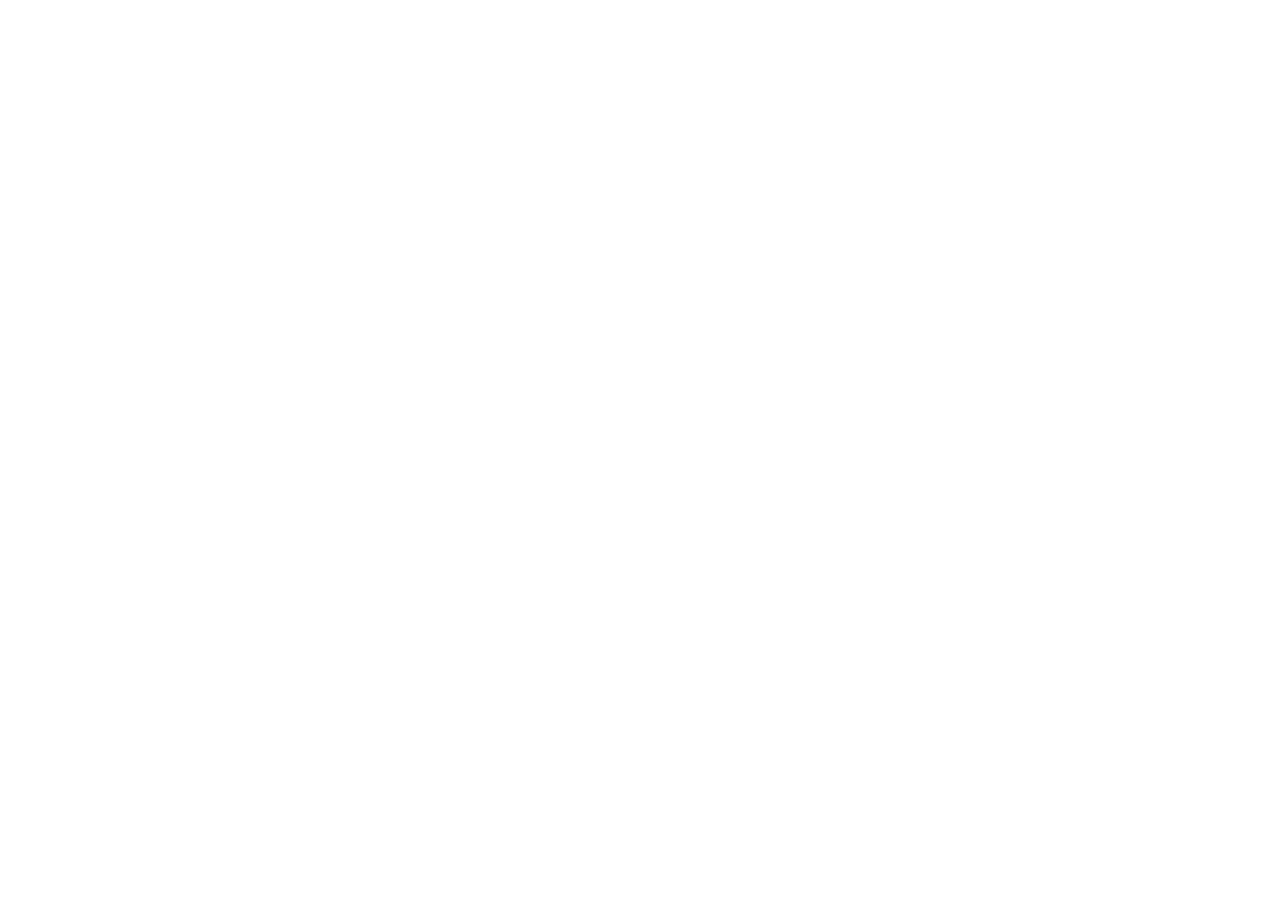
==== commit 6f741ed4: "Resume ok" ====
--- a/index.html
+++ b/index.html
@@ -1,108 +1 @@
-<!DOCTYPE html>
-<html lang="en">
-
-  <head>
-
-    <meta charset="utf-8">
-    <meta name="viewport" content="width=device-width, initial-scale=1">
-    <title>findThePrecious.com</title>
-
-    <!-- Bootstrap core CSS -->
-    <link rel="stylesheet" href="https://maxcdn.bootstrapcdn.com/bootstrap/4.0.0/css/bootstrap.min.css" integrity="sha384-Gn5384xqQ1aoWXA+058RXPxPg6fy4IWvTNh0E263XmFcJlSAwiGgFAW/dAiS6JXm" crossorigin="anonymous">
-    <!-- my style -->
-    <link rel="stylesheet" type="text/css" href="style.css">
-    <link rel="stylesheet" type="text/css" href="style.min.css">
-
-  </head>
-
-  <body>
-
-    <!-- Navigation -->
-    <nav class="navbar navbar-expand-lg navbar-dark bg-orange">
-        <a class="navbar-brand" href="#"><img src="./images/_logo.png"></a>
-        <button class="navbar-toggler" type="button" data-toggle="collapse" data-target="#navbarResponsive" aria-controls="navbarResponsive" aria-expanded="false" aria-label="Toggle navigation">
-          <span class="navbar-toggler-icon"></span>
-        </button>
-        <div class="collapse navbar-collapse" id="navbarResponsive">
-          <ul class="navbar-nav ml-auto">
-            <li class="nav-item ">
-              <a class="nav-link" href="#">Fellows</a>
-            </li>
-            <li class="nav-item">
-              <a class="nav-link" href="#">The Ring</a>
-            </li>
-            <li class="nav-item">
-              <a class="nav-link" href="#">Reward</a>
-            </li>
-            <li class="nav-item">
-              <a class="nav-link" href="#">Hunters</a>
-            </li>
-            <li class="nav-item">
-              <a class="nav-link" href="#">Join</a>
-            </li>
-            <li class="nav-item">
-              <a class="nav-link" href="#">Contact</a>
-            </li>
-          </ul>
-        </div>
-    </nav>
-
-    <section id="ring" class="bg-light">
-      <div class="container">
-        <div class="row precious justify-content-center">
-          <span></span>
-          <h2 class="mr-3 ml-3">My Precious</h2>
-          <span></span>
-        </div>
-        <div class="row ring justify-content-center">
-          <span></span>
-          <h2 class="mr-3 ml-3">The one ring</h2>
-        </div>
-        <div class="row find">
-          <div class="col-12 d-flex align-items-center justify-content-center">
-            <span></span>
-            <span></span>
-            <span></span>
-            <span></span>
-            <span></span>
-            <span></span>
-          </div>
-          <div class="col-12 text-center align-items-center"><h2 class="mr-3 ml-3">Please find it !</h2></div>
-        </div>
-      </div>
-    </section>
-
-    <footer class="p-3">
-      <div class="container">
-        <div class="row">
-          <div class="col-md-4 col-12">
-            <ul class="list-unstyled">
-              <li><a href="/about-us.html">About us</a></li>
-              <li><a href="/fellows.html">Fellows</a></li>
-              <li><a href="/join-our-army.html">Join our army</a></li>
-            </ul>
-          </div>
-          <div class="col-md-4 col-12">
-            <ul class="list-unstyled">
-              <li><a href="/faq.html">FAQ</a></li>
-              <li><a href="/reward-conditions.html">Reward conditions</a></li>
-              <li><a href="/legal-mentions.html">Legal mentions</a></li>
-            </ul>
-          </div>
-          <div class="col-md-4 col-12 morelink">
-            <a href="http://www.sauron4ever.com" target="_blank">Sauron4Ever.com</a>
-            <a href="http://www.twitter/Sauron577.com" target="_blank">Follow him also on twitter</a>
-            <img class="img-fluid mt-3" src="./images/_logo.png">
-          </div>
-        </div>
-      </div>
-    </footer>
-
-    <!-- Bootstrap core JavaScript -->
-    <script src="https://code.jquery.com/jquery-3.2.1.slim.min.js" integrity="sha384-KJ3o2DKtIkvYIK3UENzmM7KCkRr/rE9/Qpg6aAZGJwFDMVNA/GpGFF93hXpG5KkN" crossorigin="anonymous"></script>
-    <script src="https://cdnjs.cloudflare.com/ajax/libs/popper.js/1.12.9/umd/popper.min.js" integrity="sha384-ApNbgh9B+Y1QKtv3Rn7W3mgPxhU9K/ScQsAP7hUibX39j7fakFPskvXusvfa0b4Q" crossorigin="anonymous"></script>
-    <script src="https://maxcdn.bootstrapcdn.com/bootstrap/4.0.0/js/bootstrap.min.js" integrity="sha384-JZR6Spejh4U02d8jOt6vLEHfe/JQGiRRSQQxSfFWpi1MquVdAyjUar5+76PVCmYl" crossorigin="anonymous"></script>
-
-  </body>
-
-</html>
+<!DOCTYPE html><html lang="en"><head><meta charset="utf-8"><meta name="viewport" content="width=device-width,initial-scale=1,shrink-to-fit=no"><meta name="theme-color" content="#000000"><link rel="shortcut icon" href="/resume/dev.ico"><link rel="stylesheet" href="https://use.fontawesome.com/releases/v5.0.13/css/all.css" integrity="sha384-DNOHZ68U8hZfKXOrtjWvjxusGo9WQnrNx2sqG0tfsghAvtVlRW3tvkXWZh58N9jp" crossorigin="anonymous"><link rel="stylesheet" href="/resume/css/default.css"><link rel="stylesheet" href="/resume/css/layout.css"><link rel="stylesheet" href="/resume/css/media-queries.css"><link rel="stylesheet" href="/resume/css/magnific-popup.css"><link rel="stylesheet" href="https://cdn.jsdelivr.net/npm/animate.css@3.5.2/animate.min.css"><link rel="stylesheet" href="https://cdnjs.cloudflare.com/ajax/libs/animate.css/3.5.2/animate.min.css"><title>Maco's Portfolio</title><link href="/resume/static/css/main.d41d8cd9.css" rel="stylesheet"></head><body><div id="root"></div><script src="https://ajax.googleapis.com/ajax/libs/jquery/1.10.2/jquery.min.js"></script><script>window.jQuery||document.write('<script src="js/jquery-1.10.2.min.js"><\/script>')</script><script type="text/javascript" src="js/jquery-migrate-1.2.1.min.js"></script><script src="js/jquery.flexslider.js"></script><script src="js/waypoints.js"></script><script src="js/jquery.fittext.js"></script><script src="js/magnific-popup.js"></script><script src="js/init.js"></script><script type="text/javascript" src="/resume/static/js/main.8b39ace0.js"></script></body></html>